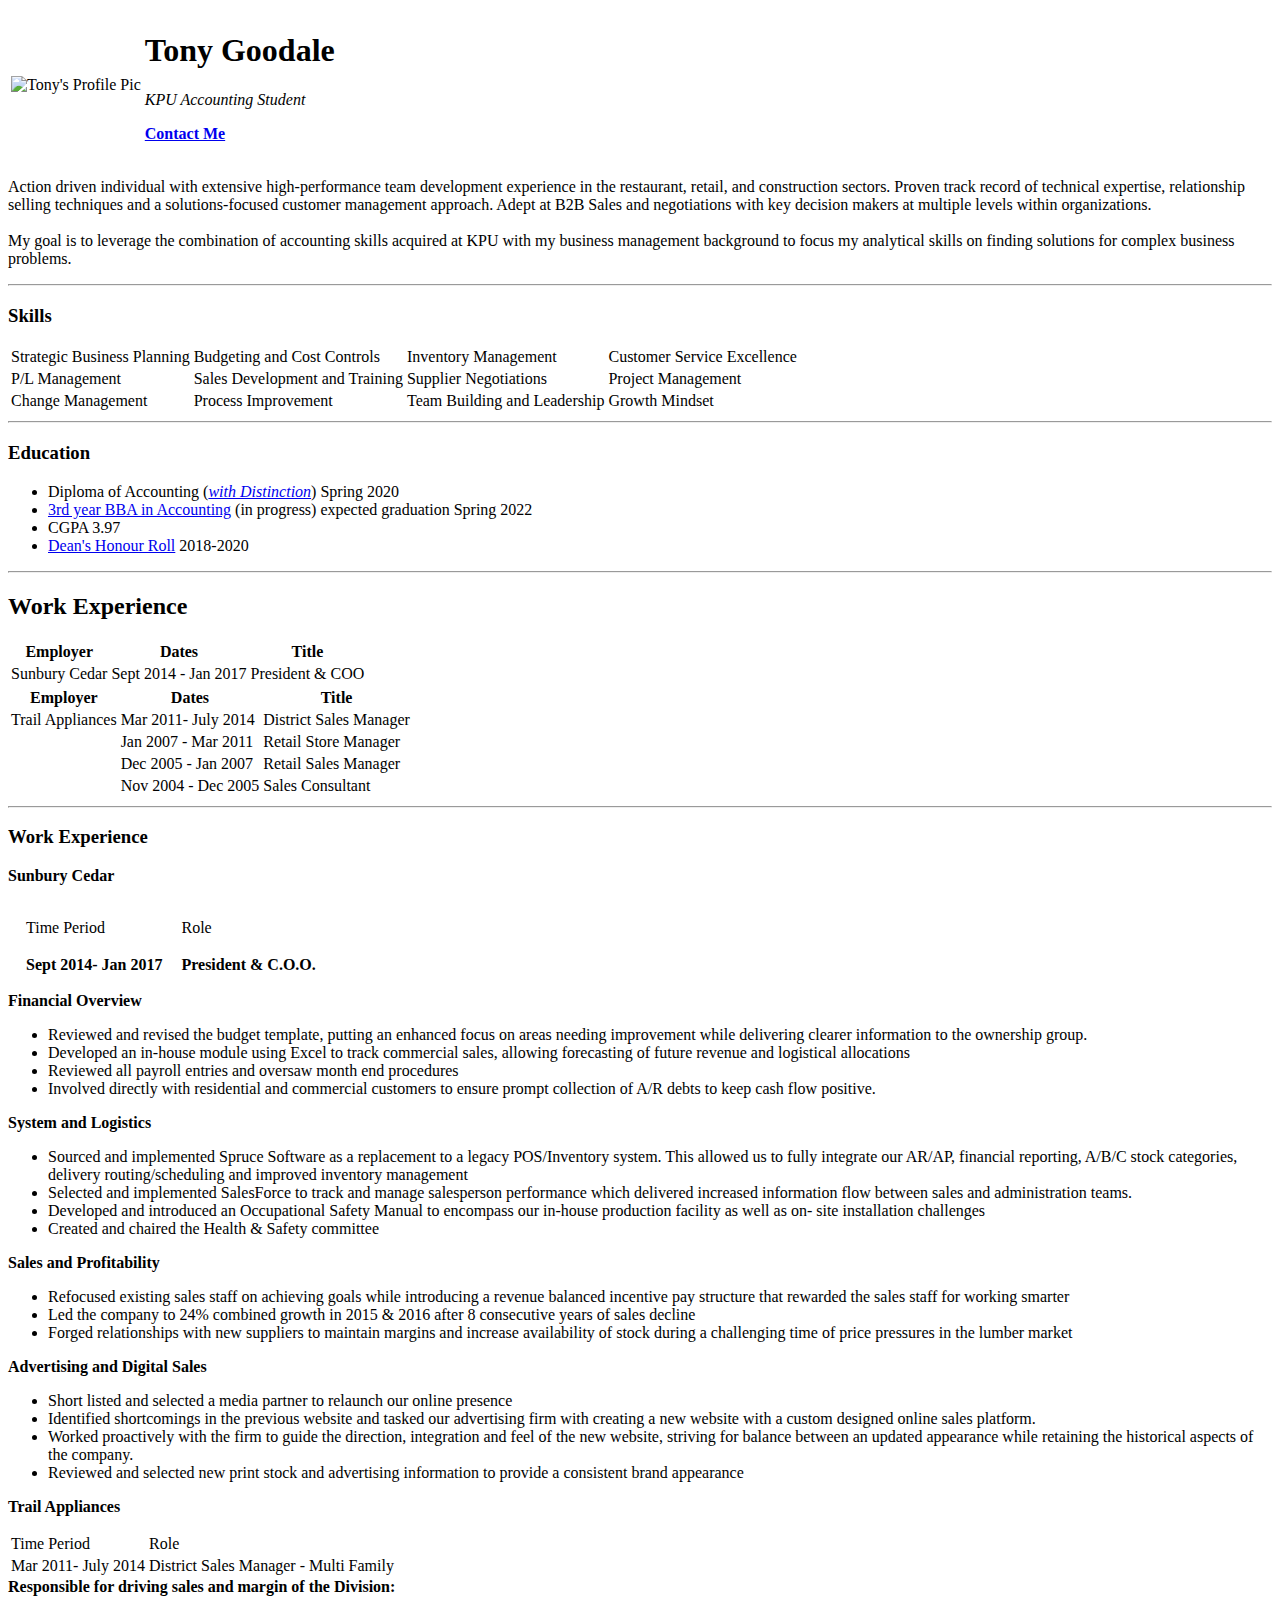
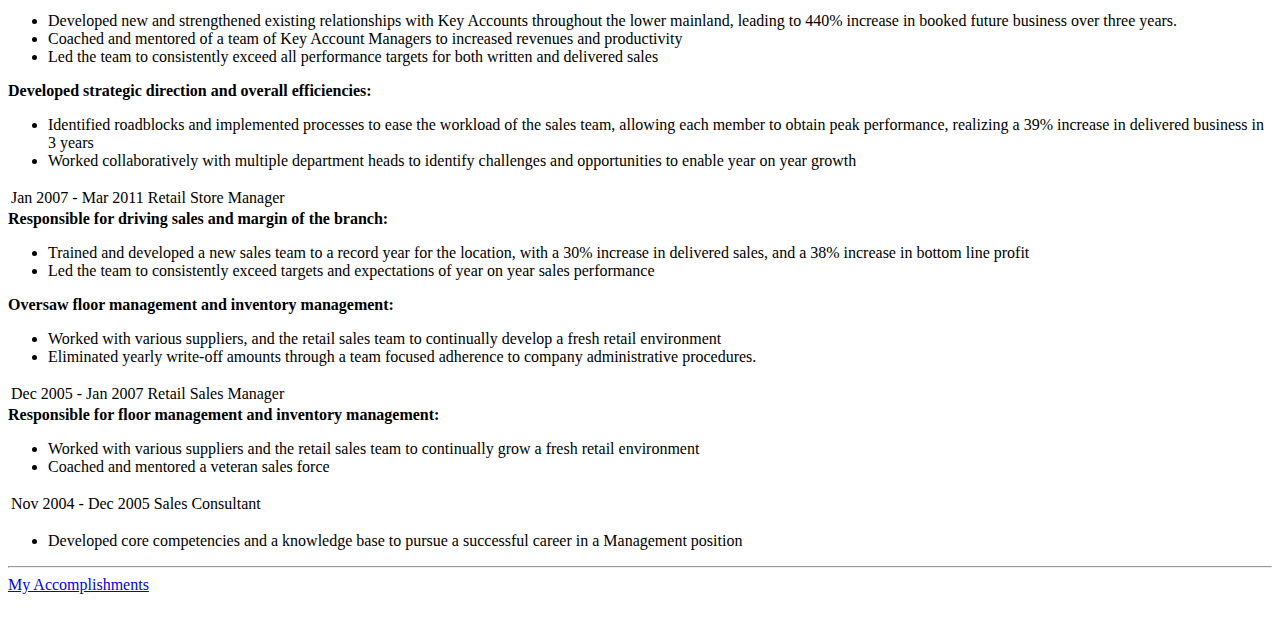
==== index.html @ 354fb856 "UL changes" ====
<!DOCTYPE html>
<html lang="en" dir="ltr">

<head>
  <meta charset="utf-8">
  <title>Tony's Personal Site</title>
  <link rel="stylesheet" href="css/styles.css">
</head>

<body>
  <table>
    <tr>
      <td><img src="Tony_Pic.png" alt="Tony's Profile Pic" width="200" height="200"></td>
      <td>
        <h1><b>Tony Goodale</b></h1>
        <p><em>KPU Accounting Student</em></p>
        <p><strong><a href="contact_info.html">Contact Me</a></strong></p>
        <p>
      </td>
    </tr>
  </table>
  <p>Action driven individual with extensive high-performance team development experience in the restaurant, retail, and construction sectors. Proven track record of technical expertise, relationship selling techniques and a solutions-focused
    customer
    management approach. Adept at B2B Sales and negotiations with key decision makers at multiple levels within organizations.
    <br>
    <br>
    My goal is to leverage the combination of accounting skills acquired at KPU with my business management background to focus my analytical skills on finding solutions for complex business problems.
  </p>
  <hr>
  <h3>Skills</h3>
  <table>
    <tr>
      <td>Strategic Business Planning</td>
      <td>Budgeting and Cost Controls</td>
      <td>Inventory Management</td>
      <td>Customer Service Excellence</td>
    </tr>
    <tr>
      <td>P/L Management </td>
      <td>Sales Development and Training</td>
      <td>Supplier Negotiations </td>
      <td>Project Management</td>
    </tr>
    <tr>
      <td>Change Management</td>
      <td>Process Improvement</td>
      <td>Team Building and Leadership</td>
      <td>Growth Mindset</td>
    </tr>
  </table>
  <hr>
  <h3>Education</h3>
  <ul>
    <li>Diploma of Accounting (<a href="https://www.kpu.ca/sites/default/files/Policies/AR7%20Graduation%20With%20Distinction%20Policy.pdf" target="_blank"><em>with Distinction</em></a>) Spring 2020 </li>
    <li><a href="https://kpu.ca/calendar/2018-19/business/accounting/accounting-bba.html" target="_blank">3rd year BBA in Accounting</a> (in progress) expected graduation Spring 2022</li>
    <li>CGPA 3.97</li>
    <li><a href="https://www.kpu.ca/sites/default/files/Policies/AR5%20Dean%27s%20Honour%20Roll%20Policy.pdf" target="_blank">Dean's Honour Roll</a> 2018-2020</li>
  </ul>
  <hr>
  <h2>Work Experience</h2>
  <table>
    <thead>
      <th>Employer</th>
      <th>Dates</th>
      <th>Title</th>
    </thead>
    <tr>
      <td>Sunbury Cedar</td>
      <td>Sept 2014 - Jan 2017 </td>
      <td>President & COO</td>
    </tr>
  </table>
  <table>
    <thead>
      <tr>
        <th>Employer</th>
        <th>Dates</th>
        <th>Title</th>
      </tr>
    </thead>
    <tbody>
      <tr>
        <td>Trail Appliances</td>
        <td>Mar 2011- July 2014</td>
        <td>District Sales Manager</td>
      </tr>
      <tr>
        <td></td>
        <td>Jan 2007 - Mar 2011</td>
        <td>Retail Store Manager</td>
      </tr>
      <tr>
        <td></td>
        <td>Dec 2005 - Jan 2007</td>
        <td>Retail Sales Manager</td>
      </tr>
      <td></td>
      <td>Nov 2004 - Dec 2005</td>
      <td>Sales Consultant</td>
      </tr>
    </tbody>
  </table>
  <hr>
  <h3>Work Experience</h3>
  <p><strong>Sunbury Cedar</strong></p>
  <table cellspacing=17>
    <tr>
      <td>Time Period</td>
      <td>Role</td>
    </tr>
    <tr>
      <td><strong>Sept 2014- Jan 2017</strong></td>
      <td><strong>President & C.O.O.</strong></td>
    </tr>
  </table>

  <strong>Financial Overview</strong>
  <ul>
    <li>Reviewed and revised the budget template, putting an enhanced focus on areas needing improvement while delivering clearer information to the ownership group.</li>
    <li>Developed an in-house module using Excel to track commercial sales, allowing forecasting of future revenue and logistical allocations</li>
    <li>Reviewed all payroll entries and oversaw month end procedures</li>
    <li>Involved directly with residential and commercial customers to ensure prompt collection of A/R debts to keep cash flow positive.</li>
  </ul>
  <strong>System and Logistics</strong>
  <ul>
    <li>Sourced and implemented Spruce Software as a replacement to a legacy POS/Inventory system. This allowed us to fully integrate our AR/AP, financial reporting, A/B/C stock categories, delivery routing/scheduling and improved inventory
      management</li>
    <li>Selected and implemented SalesForce to track and manage salesperson performance which delivered increased information flow between sales and administration teams.</li>
    <li>Developed and introduced an Occupational Safety Manual to encompass our in-house production facility as well as on- site installation challenges</li>
    <li>Created and chaired the Health & Safety committee</li>
  </ul>
  <strong>Sales and Profitability</strong>
  <ul>
    <li>Refocused existing sales staff on achieving goals while introducing a revenue balanced incentive pay structure that rewarded the sales staff for working smarter</li>
    <li>Led the company to 24% combined growth in 2015 & 2016 after 8 consecutive years of sales decline </li>
    <li>Forged relationships with new suppliers to maintain margins and increase availability of stock during a challenging time of price pressures in the lumber market</li>
  </ul>
  <strong>Advertising and Digital Sales</strong></li>
  <ul>
    <li>Short listed and selected a media partner to relaunch our online presence</li>
    <li>Identified shortcomings in the previous website and tasked our advertising firm with creating a new website with a custom designed online sales platform.</li>
    <li>Worked proactively with the firm to guide the direction, integration and feel of the new website, striving for balance between an updated appearance while retaining the historical aspects of the company.</li>
    <li>Reviewed and selected new print stock and advertising information to provide a consistent brand appearance</li>
  </ul>
  </ul>
  <p><strong>Trail Appliances</strong></p>
  <table>
    <tr>
      <td>Time Period</td>
      <td>Role</td>
    </tr>
    <tbody>
      <tr>
        <td>Mar 2011- July 2014</td>
        <td>District Sales Manager - Multi Family</td>
      </tr>
    </tbody>
  </table>
  <strong> Responsible for driving sales and margin of the Division:</strong>
  <ul>
    <li>Developed new and strengthened existing relationships with Key Accounts throughout the lower mainland, leading to 440% increase in booked future business over three years.</li>
    <li>Coached and mentored of a team of Key Account Managers to increased revenues and productivity</li>
    <li>Led the team to consistently exceed all performance targets for both written and delivered sales</li>
  </ul>
  <strong> Developed strategic direction and overall efficiencies:</strong>
  <ul>
    <li>Identified roadblocks and implemented processes to ease the workload of the sales team, allowing each member to obtain peak performance, realizing a 39% increase in delivered business in 3 years</li>
    <li>Worked collaboratively with multiple department heads to identify challenges and opportunities to enable year on year growth</li>
  </ul>
  <table>
    <tr>
      <td>Jan 2007 - Mar 2011</td>
      <td>Retail Store Manager</td>
    </tr>
  </table>
  <strong> Responsible for driving sales and margin of the branch:</strong>
  <ul>
    <li>Trained and developed a new sales team to a record year for the location, with a 30% increase in delivered sales, and a 38% increase in bottom line profit</li>
    <li>Led the team to consistently exceed targets and expectations of year on year sales performance</li>
  </ul>
  </ul>
  <strong>Oversaw floor management and inventory management:</strong>
  <ul>
    <li>Worked with various suppliers, and the retail sales team to continually develop a fresh retail environment</li>
    <li>Eliminated yearly write-off amounts through a team focused adherence to company administrative procedures.</li>
  </ul>
  <table>
    <tr>
      <td>Dec 2005 - Jan 2007</td>
      <td>Retail Sales Manager</td>
    </tr>
  </table>
  <strong>Responsible for floor management and inventory management:</strong>
  <ul>
    <li>Worked with various suppliers and the retail sales team to continually grow a fresh retail environment</li>
    <li>Coached and mentored a veteran sales force</li>
  </ul>
  </ul>
  <table>
    <tr>
      <td>Nov 2004 - Dec 2005</td>
      <td>Sales Consultant </td>
    </tr>
  </table>
  <ul>
    <li>Developed core competencies and a knowledge base to pursue a successful career in a Management position</li>
  </ul>
  <hr>
  <a href="accomplishments.html">My Accomplishments</a>
  <br><br><br>
</body>

</html>
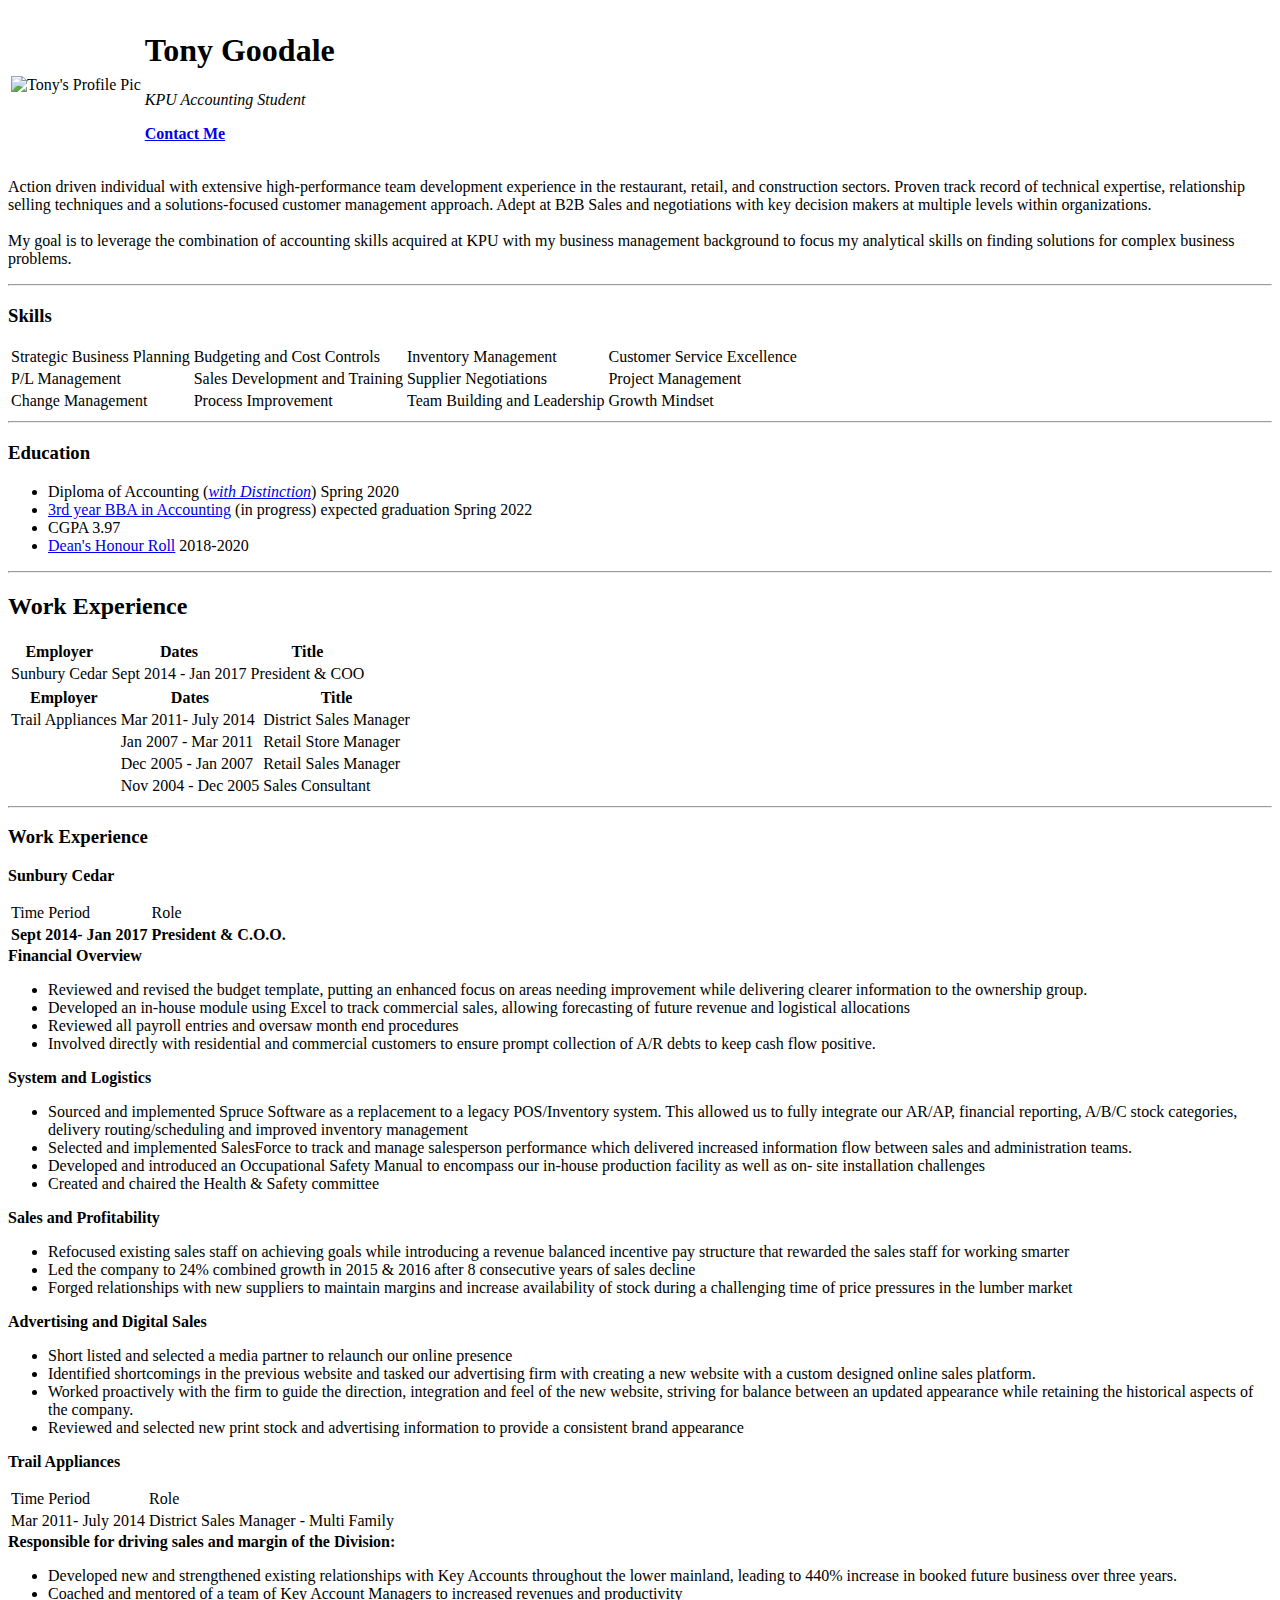
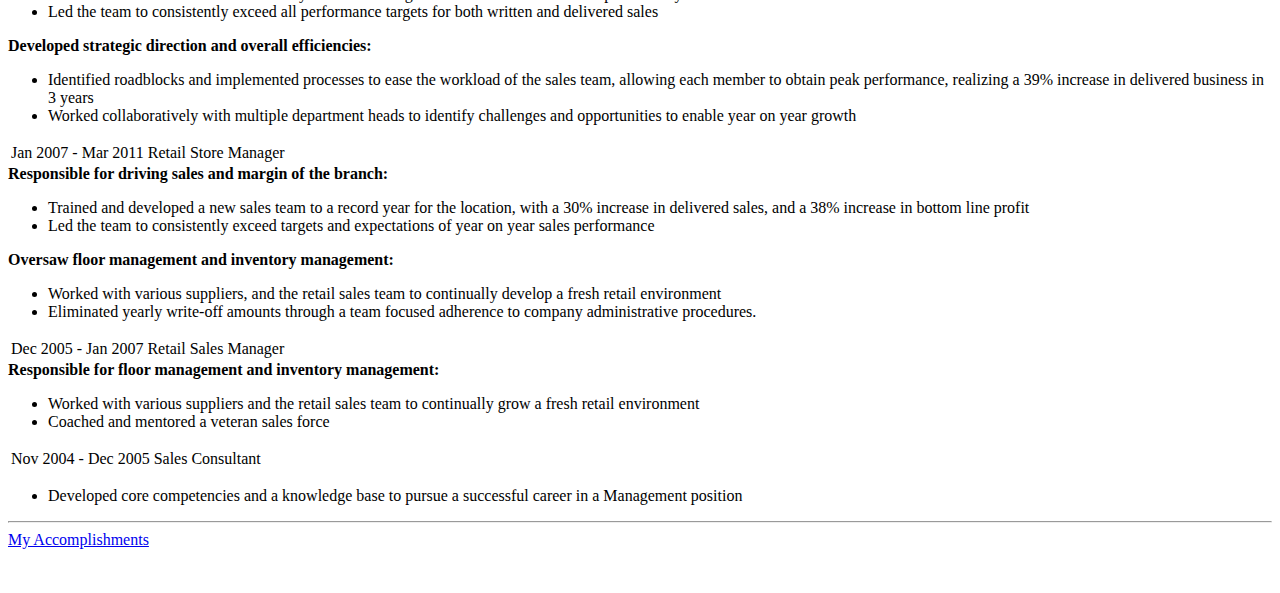
==== commit f83f633f: "html cleanup" ====
--- a/index.html
+++ b/index.html
@@ -59,11 +59,9 @@
   <hr>
   <h2>Work Experience</h2>
   <table>
-    <thead>
-      <th>Employer</th>
-      <th>Dates</th>
-      <th>Title</th>
-    </thead>
+    <th>Employer</th>
+    <th>Dates</th>
+    <th>Title</th>
     <tr>
       <td>Sunbury Cedar</td>
       <td>Sept 2014 - Jan 2017 </td>
@@ -94,16 +92,17 @@
         <td>Dec 2005 - Jan 2007</td>
         <td>Retail Sales Manager</td>
       </tr>
-      <td></td>
-      <td>Nov 2004 - Dec 2005</td>
-      <td>Sales Consultant</td>
+      <tr>
+        <td></td>
+        <td>Nov 2004 - Dec 2005</td>
+        <td>Sales Consultant</td>
       </tr>
     </tbody>
   </table>
   <hr>
   <h3>Work Experience</h3>
   <p><strong>Sunbury Cedar</strong></p>
-  <table cellspacing=17>
+  <table>
     <tr>
       <td>Time Period</td>
       <td>Role</td>
@@ -135,14 +134,13 @@
     <li>Led the company to 24% combined growth in 2015 & 2016 after 8 consecutive years of sales decline </li>
     <li>Forged relationships with new suppliers to maintain margins and increase availability of stock during a challenging time of price pressures in the lumber market</li>
   </ul>
-  <strong>Advertising and Digital Sales</strong></li>
+  <strong>Advertising and Digital Sales</strong>
   <ul>
     <li>Short listed and selected a media partner to relaunch our online presence</li>
     <li>Identified shortcomings in the previous website and tasked our advertising firm with creating a new website with a custom designed online sales platform.</li>
     <li>Worked proactively with the firm to guide the direction, integration and feel of the new website, striving for balance between an updated appearance while retaining the historical aspects of the company.</li>
     <li>Reviewed and selected new print stock and advertising information to provide a consistent brand appearance</li>
   </ul>
-  </ul>
   <p><strong>Trail Appliances</strong></p>
   <table>
     <tr>
@@ -178,7 +176,6 @@
     <li>Trained and developed a new sales team to a record year for the location, with a 30% increase in delivered sales, and a 38% increase in bottom line profit</li>
     <li>Led the team to consistently exceed targets and expectations of year on year sales performance</li>
   </ul>
-  </ul>
   <strong>Oversaw floor management and inventory management:</strong>
   <ul>
     <li>Worked with various suppliers, and the retail sales team to continually develop a fresh retail environment</li>
@@ -194,7 +191,6 @@
   <ul>
     <li>Worked with various suppliers and the retail sales team to continually grow a fresh retail environment</li>
     <li>Coached and mentored a veteran sales force</li>
-  </ul>
   </ul>
   <table>
     <tr>
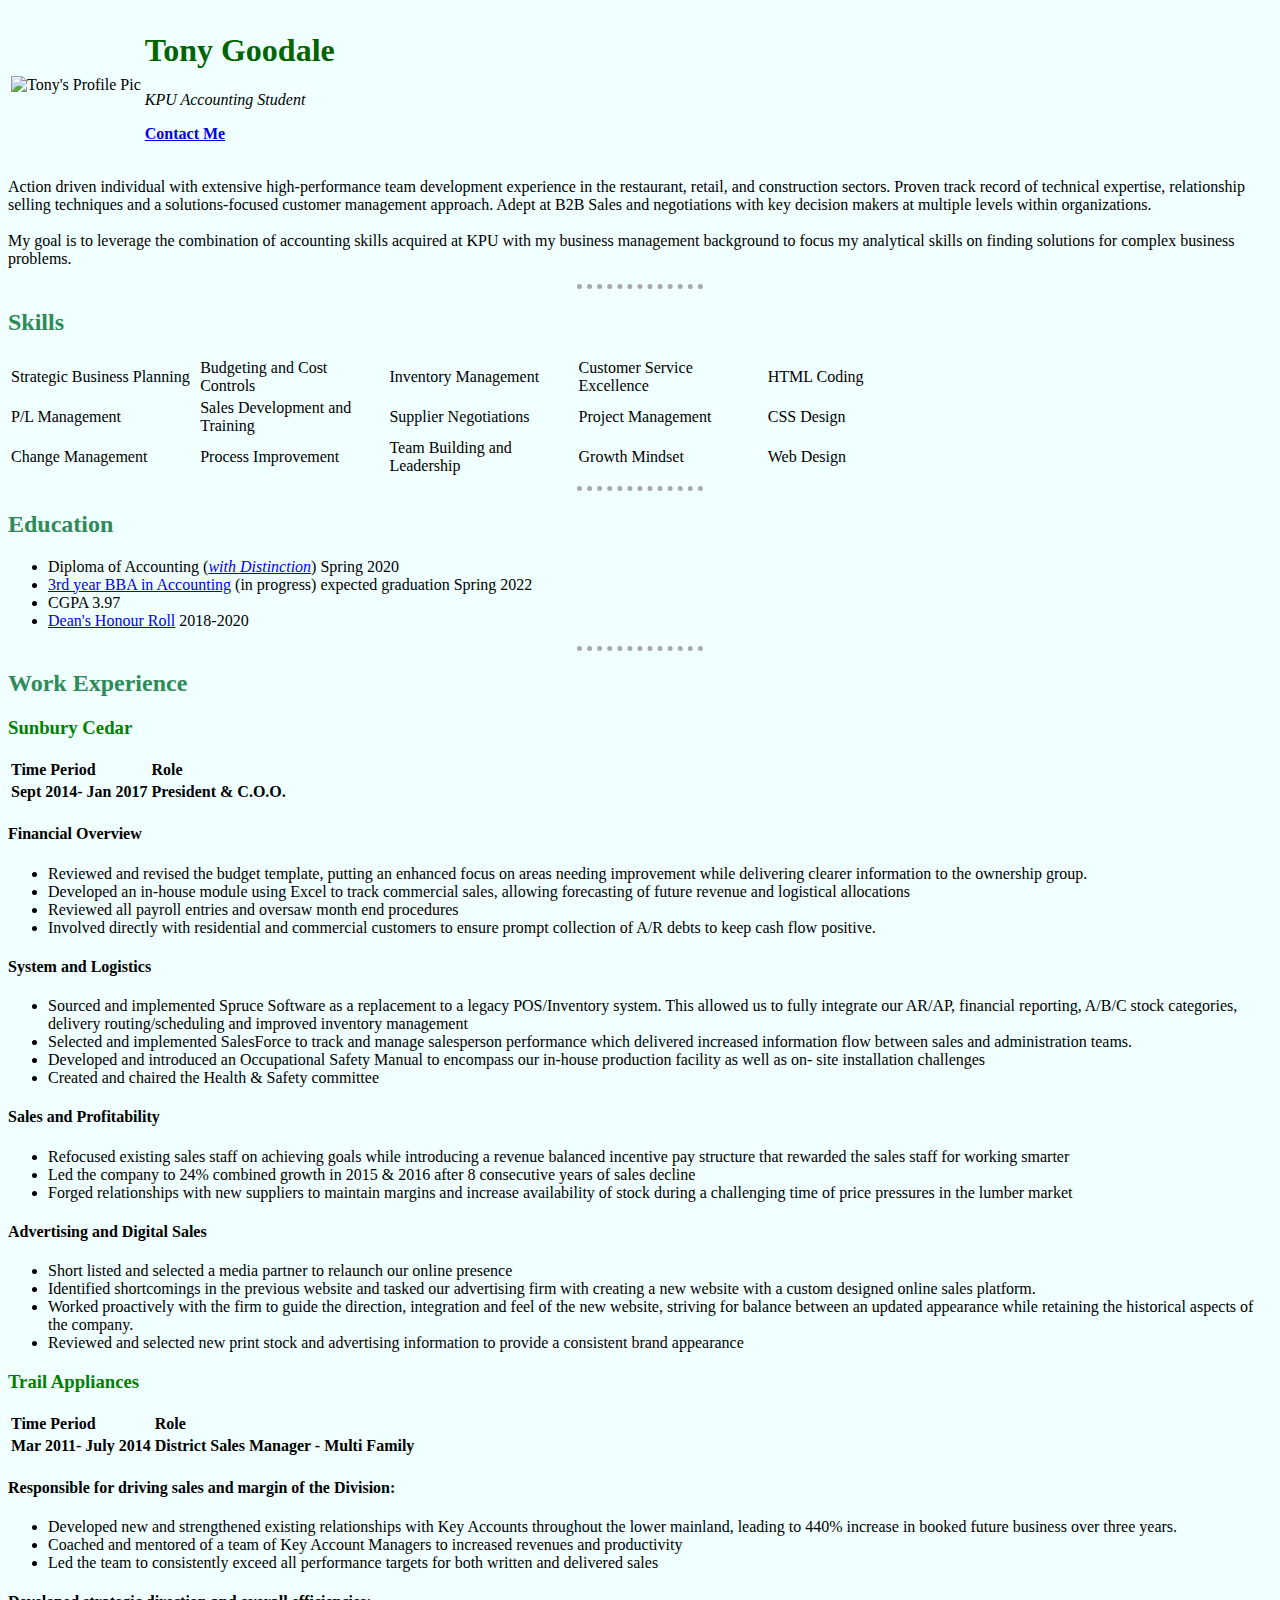
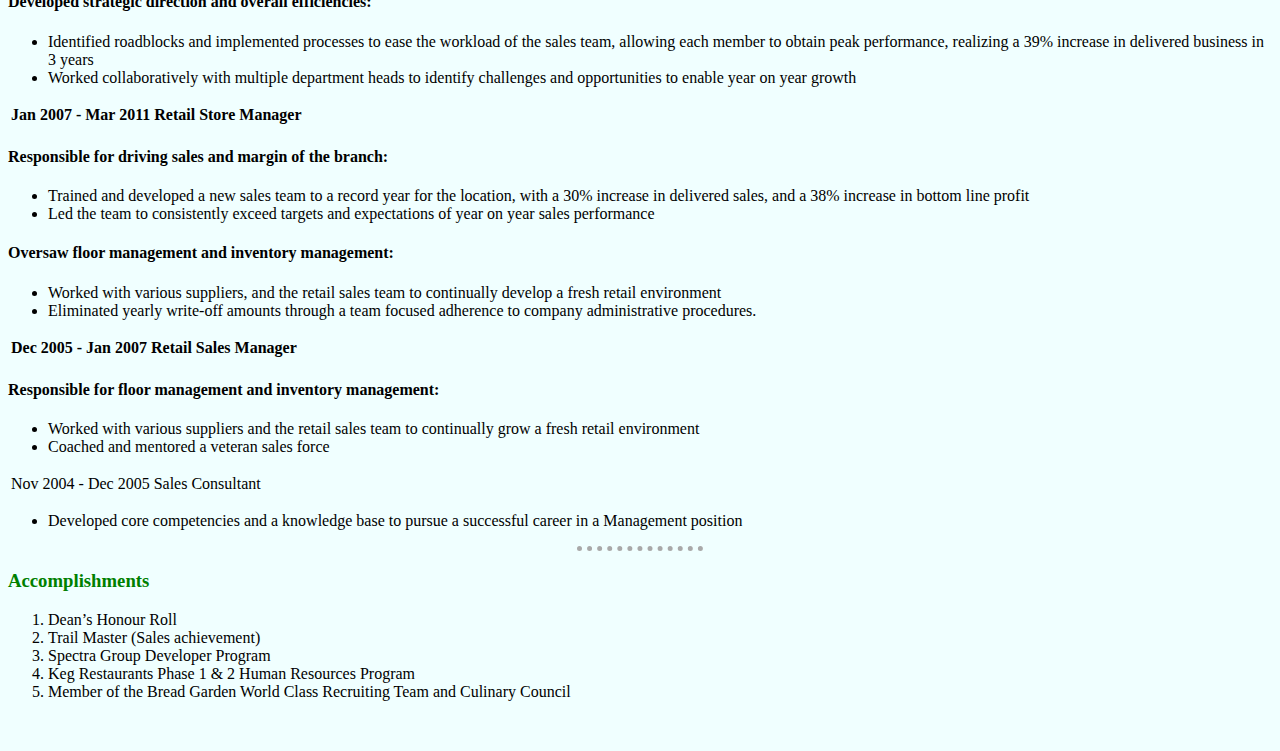
==== commit 32a421cc: "CSS Table #1" ====
--- a/index.html
+++ b/index.html
@@ -27,29 +27,32 @@
     My goal is to leverage the combination of accounting skills acquired at KPU with my business management background to focus my analytical skills on finding solutions for complex business problems.
   </p>
   <hr>
-  <h3>Skills</h3>
-  <table>
+  <h2>Skills</h2>
+  <table class="table1">
     <tr>
       <td>Strategic Business Planning</td>
       <td>Budgeting and Cost Controls</td>
       <td>Inventory Management</td>
       <td>Customer Service Excellence</td>
+      <td>HTML Coding</td>
     </tr>
     <tr>
       <td>P/L Management </td>
       <td>Sales Development and Training</td>
       <td>Supplier Negotiations </td>
       <td>Project Management</td>
+      <td>CSS Design</td>
     </tr>
     <tr>
       <td>Change Management</td>
       <td>Process Improvement</td>
       <td>Team Building and Leadership</td>
       <td>Growth Mindset</td>
+      <td>Web Design</td>
     </tr>
   </table>
   <hr>
-  <h3>Education</h3>
+  <h2>Education</h2>
   <ul>
     <li>Diploma of Accounting (<a href="https://www.kpu.ca/sites/default/files/Policies/AR7%20Graduation%20With%20Distinction%20Policy.pdf" target="_blank"><em>with Distinction</em></a>) Spring 2020 </li>
     <li><a href="https://kpu.ca/calendar/2018-19/business/accounting/accounting-bba.html" target="_blank">3rd year BBA in Accounting</a> (in progress) expected graduation Spring 2022</li>
@@ -58,69 +61,27 @@
   </ul>
   <hr>
   <h2>Work Experience</h2>
-  <table>
-    <th>Employer</th>
-    <th>Dates</th>
-    <th>Title</th>
-    <tr>
-      <td>Sunbury Cedar</td>
-      <td>Sept 2014 - Jan 2017 </td>
-      <td>President & COO</td>
-    </tr>
-  </table>
-  <table>
-    <thead>
-      <tr>
-        <th>Employer</th>
-        <th>Dates</th>
-        <th>Title</th>
-      </tr>
-    </thead>
-    <tbody>
-      <tr>
-        <td>Trail Appliances</td>
-        <td>Mar 2011- July 2014</td>
-        <td>District Sales Manager</td>
-      </tr>
-      <tr>
-        <td></td>
-        <td>Jan 2007 - Mar 2011</td>
-        <td>Retail Store Manager</td>
-      </tr>
-      <tr>
-        <td></td>
-        <td>Dec 2005 - Jan 2007</td>
-        <td>Retail Sales Manager</td>
-      </tr>
-      <tr>
-        <td></td>
-        <td>Nov 2004 - Dec 2005</td>
-        <td>Sales Consultant</td>
-      </tr>
-    </tbody>
-  </table>
-  <hr>
-  <h3>Work Experience</h3>
-  <p><strong>Sunbury Cedar</strong></p>
+  <p>
+  <h3>Sunbury Cedar</h3>
+  </p>
   <table>
     <tr>
-      <td>Time Period</td>
-      <td>Role</td>
+      <td><strong>Time Period</td>
+      <td><strong>Role</td>
     </tr>
     <tr>
       <td><strong>Sept 2014- Jan 2017</strong></td>
       <td><strong>President & C.O.O.</strong></td>
     </tr>
   </table>
-
-  <strong>Financial Overview</strong>
+  <h4>Financial Overview</h4>
   <ul>
     <li>Reviewed and revised the budget template, putting an enhanced focus on areas needing improvement while delivering clearer information to the ownership group.</li>
     <li>Developed an in-house module using Excel to track commercial sales, allowing forecasting of future revenue and logistical allocations</li>
     <li>Reviewed all payroll entries and oversaw month end procedures</li>
     <li>Involved directly with residential and commercial customers to ensure prompt collection of A/R debts to keep cash flow positive.</li>
   </ul>
-  <strong>System and Logistics</strong>
+  <h4>System and Logistics</h4>
   <ul>
     <li>Sourced and implemented Spruce Software as a replacement to a legacy POS/Inventory system. This allowed us to fully integrate our AR/AP, financial reporting, A/B/C stock categories, delivery routing/scheduling and improved inventory
       management</li>
@@ -128,66 +89,68 @@
     <li>Developed and introduced an Occupational Safety Manual to encompass our in-house production facility as well as on- site installation challenges</li>
     <li>Created and chaired the Health & Safety committee</li>
   </ul>
-  <strong>Sales and Profitability</strong>
+  <h4>Sales and Profitability</h4>
   <ul>
     <li>Refocused existing sales staff on achieving goals while introducing a revenue balanced incentive pay structure that rewarded the sales staff for working smarter</li>
     <li>Led the company to 24% combined growth in 2015 & 2016 after 8 consecutive years of sales decline </li>
     <li>Forged relationships with new suppliers to maintain margins and increase availability of stock during a challenging time of price pressures in the lumber market</li>
   </ul>
-  <strong>Advertising and Digital Sales</strong>
+  <h4>Advertising and Digital Sales</h4>
   <ul>
     <li>Short listed and selected a media partner to relaunch our online presence</li>
     <li>Identified shortcomings in the previous website and tasked our advertising firm with creating a new website with a custom designed online sales platform.</li>
     <li>Worked proactively with the firm to guide the direction, integration and feel of the new website, striving for balance between an updated appearance while retaining the historical aspects of the company.</li>
     <li>Reviewed and selected new print stock and advertising information to provide a consistent brand appearance</li>
   </ul>
-  <p><strong>Trail Appliances</strong></p>
+  <p>
+  <h3>Trail Appliances</h3>
+  </p>
   <table>
     <tr>
-      <td>Time Period</td>
-      <td>Role</td>
+      <td><strong>Time Period</strong></td>
+      <td><strong>Role</strong></td>
     </tr>
-    <tbody>
-      <tr>
-        <td>Mar 2011- July 2014</td>
-        <td>District Sales Manager - Multi Family</td>
-      </tr>
+    <tr>
+      <td><strong>Mar 2011- July 2014</strong></td>
+      <td><strong>District Sales Manager - Multi Family</strong></td>
+    </tr>
     </tbody>
   </table>
-  <strong> Responsible for driving sales and margin of the Division:</strong>
+  <h4> Responsible for driving sales and margin of the Division:</h4>
   <ul>
     <li>Developed new and strengthened existing relationships with Key Accounts throughout the lower mainland, leading to 440% increase in booked future business over three years.</li>
     <li>Coached and mentored of a team of Key Account Managers to increased revenues and productivity</li>
     <li>Led the team to consistently exceed all performance targets for both written and delivered sales</li>
   </ul>
-  <strong> Developed strategic direction and overall efficiencies:</strong>
+  <h4> Developed strategic direction and overall efficiencies:</h4>
   <ul>
     <li>Identified roadblocks and implemented processes to ease the workload of the sales team, allowing each member to obtain peak performance, realizing a 39% increase in delivered business in 3 years</li>
     <li>Worked collaboratively with multiple department heads to identify challenges and opportunities to enable year on year growth</li>
   </ul>
   <table>
     <tr>
-      <td>Jan 2007 - Mar 2011</td>
-      <td>Retail Store Manager</td>
+      <td><strong>Jan 2007 - Mar 2011</stong>
+      </td>
+      <td><strong>Retail Store Manager</strong></td>
     </tr>
   </table>
-  <strong> Responsible for driving sales and margin of the branch:</strong>
+  <h4> Responsible for driving sales and margin of the branch:</h4>
   <ul>
     <li>Trained and developed a new sales team to a record year for the location, with a 30% increase in delivered sales, and a 38% increase in bottom line profit</li>
     <li>Led the team to consistently exceed targets and expectations of year on year sales performance</li>
   </ul>
-  <strong>Oversaw floor management and inventory management:</strong>
+  <h4>Oversaw floor management and inventory management:</h4>
   <ul>
     <li>Worked with various suppliers, and the retail sales team to continually develop a fresh retail environment</li>
     <li>Eliminated yearly write-off amounts through a team focused adherence to company administrative procedures.</li>
   </ul>
   <table>
     <tr>
-      <td>Dec 2005 - Jan 2007</td>
-      <td>Retail Sales Manager</td>
+      <td><strong>Dec 2005 - Jan 2007</strong></td>
+      <td><strong>Retail Sales Manager</strong></td>
     </tr>
   </table>
-  <strong>Responsible for floor management and inventory management:</strong>
+  <h4>Responsible for floor management and inventory management:</h4>
   <ul>
     <li>Worked with various suppliers and the retail sales team to continually grow a fresh retail environment</li>
     <li>Coached and mentored a veteran sales force</li>
@@ -202,8 +165,16 @@
     <li>Developed core competencies and a knowledge base to pursue a successful career in a Management position</li>
   </ul>
   <hr>
-  <a href="accomplishments.html">My Accomplishments</a>
-  <br><br><br>
+  <p>
+  <h3>Accomplishments</h3>
+  <ol>
+    <li>Dean’s Honour Roll</li>
+    <li>Trail Master (Sales achievement)</li>
+    <li>Spectra Group Developer Program</li>
+    <li>Keg Restaurants Phase 1 & 2 Human Resources Program</li>
+    <li>Member of the Bread Garden World Class Recruiting Team and Culinary Council</li>
+  </ol>
+  <br></p>
 </body>
 
 </html>
--- a/css/styles.css
+++ b/css/styles.css
@@ -0,0 +1,27 @@
+body {
+  background-color:azure;
+
+}
+
+hr {
+  border-style: none;
+  border-top-style: dotted;
+  border-color: darkgray;
+  border-width: 5px;
+  width: 10%;
+}
+.table1 {
+  width: 75%;
+  align-items: center;
+  table-layout: fixed;
+
+}
+h1 {
+  color: darkgreen ;
+}
+h2 {
+  color: seagreen ;
+}
+h3 {
+  color: green ;
+}
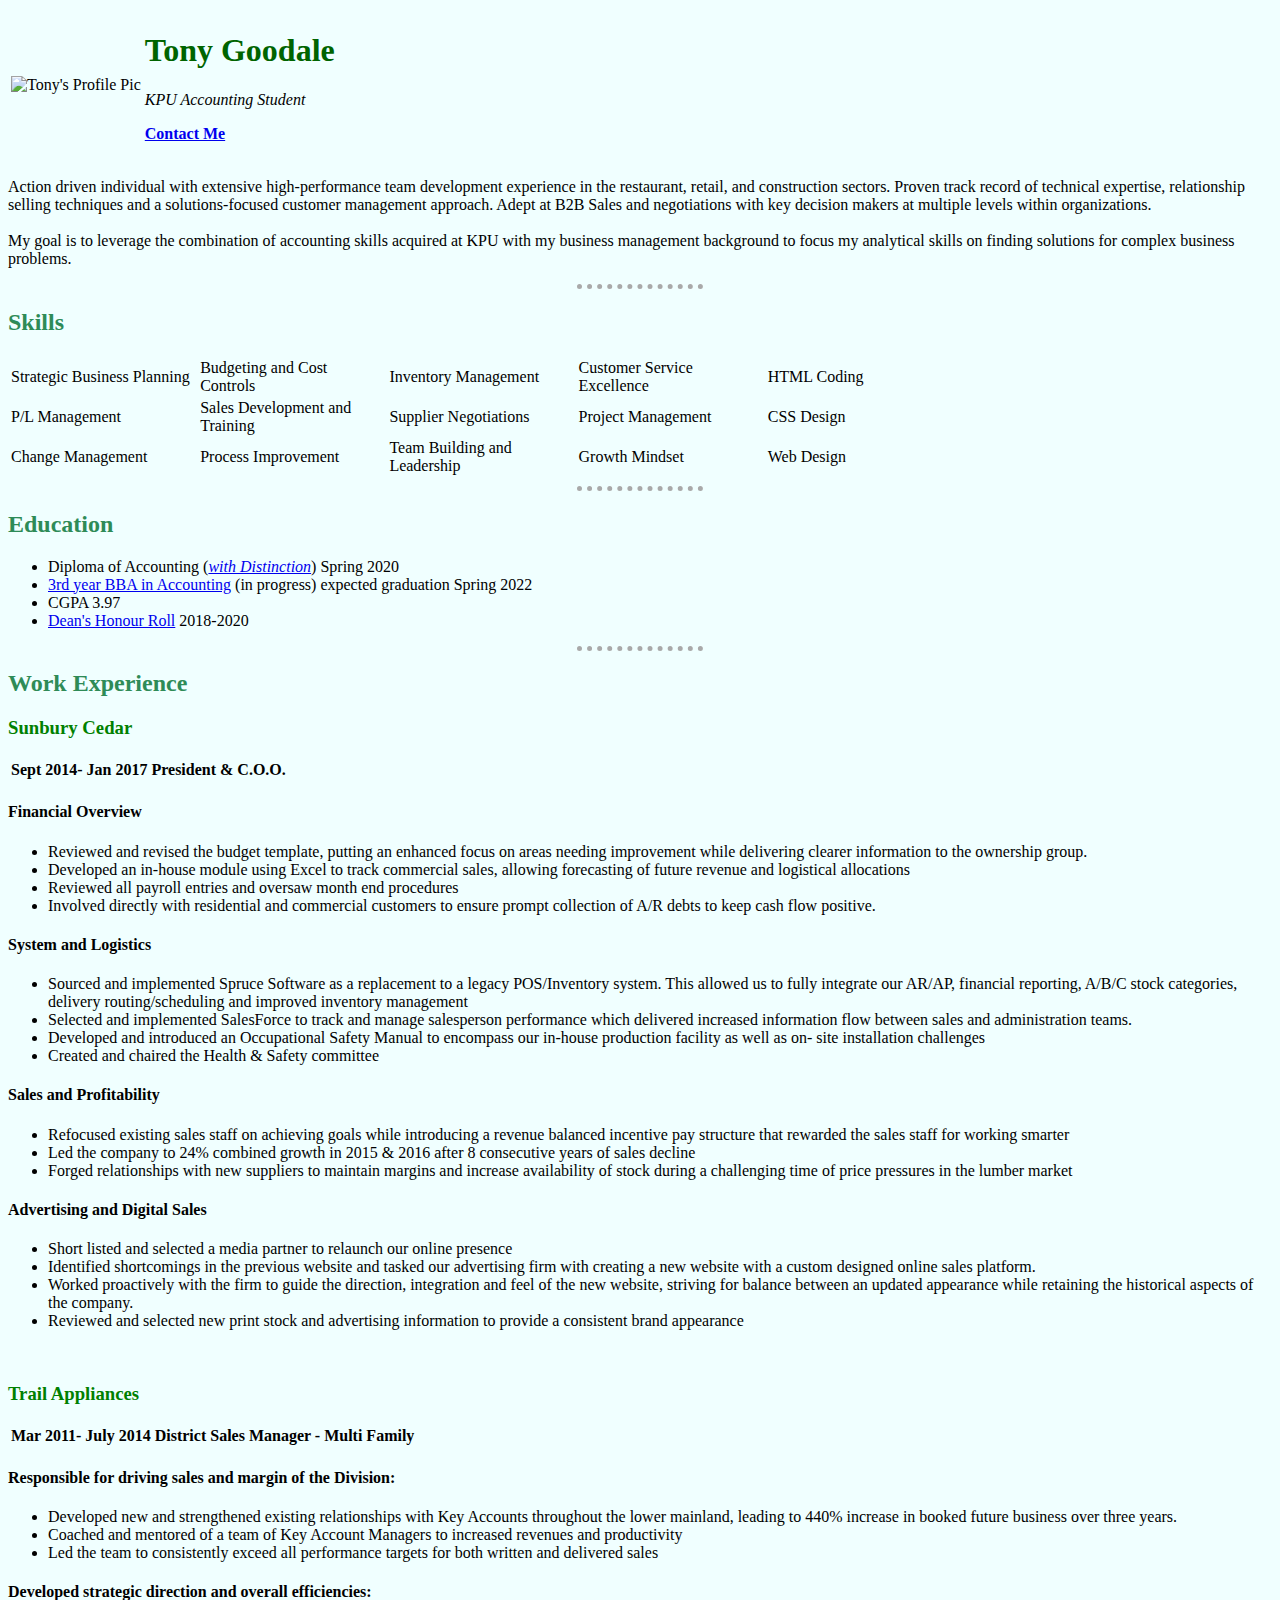
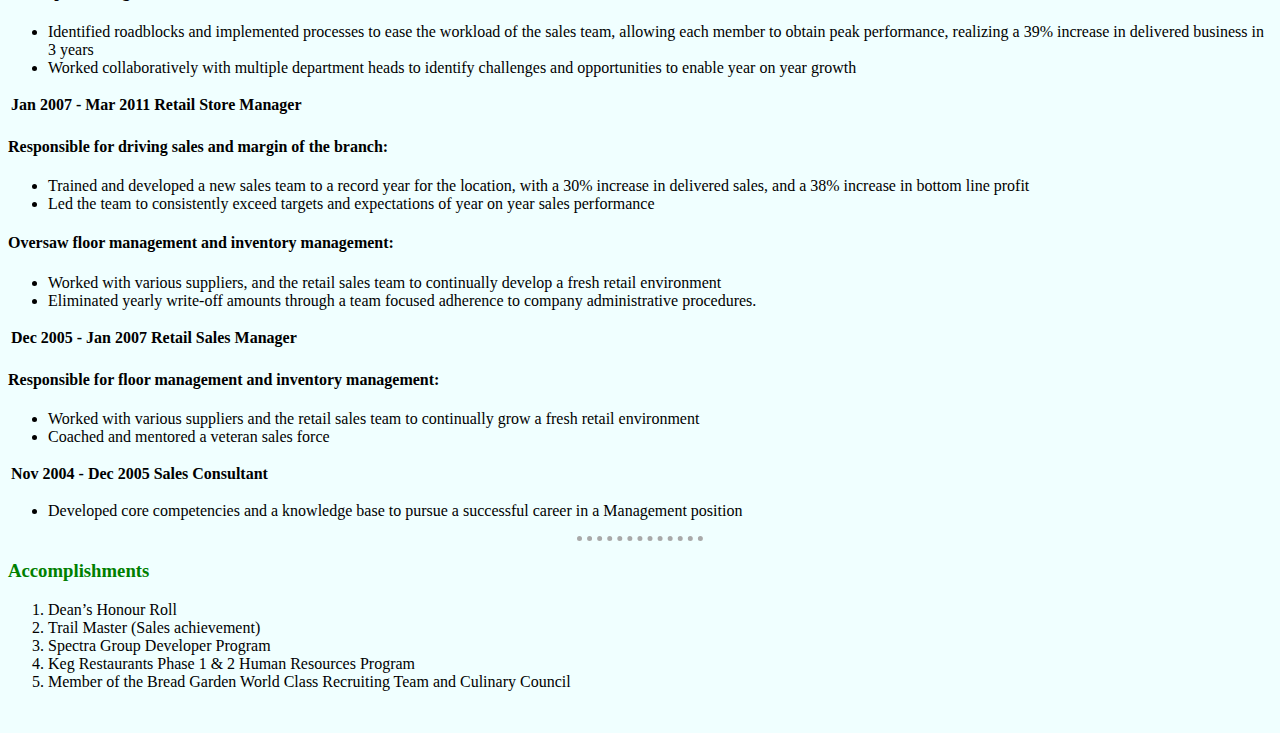
==== commit 2b3ab5e5: "Update index.html" ====
--- a/index.html
+++ b/index.html
@@ -19,6 +19,7 @@
       </td>
     </tr>
   </table>
+  <!--This section needs additional info and a rewrite-->
   <p>Action driven individual with extensive high-performance team development experience in the restaurant, retail, and construction sectors. Proven track record of technical expertise, relationship selling techniques and a solutions-focused
     customer
     management approach. Adept at B2B Sales and negotiations with key decision makers at multiple levels within organizations.
@@ -61,14 +62,8 @@
   </ul>
   <hr>
   <h2>Work Experience</h2>
-  <p>
   <h3>Sunbury Cedar</h3>
-  </p>
-  <table>
-    <tr>
-      <td><strong>Time Period</td>
-      <td><strong>Role</td>
-    </tr>
+  <table class="table2">
     <tr>
       <td><strong>Sept 2014- Jan 2017</strong></td>
       <td><strong>President & C.O.O.</strong></td>
@@ -102,15 +97,10 @@
     <li>Worked proactively with the firm to guide the direction, integration and feel of the new website, striving for balance between an updated appearance while retaining the historical aspects of the company.</li>
     <li>Reviewed and selected new print stock and advertising information to provide a consistent brand appearance</li>
   </ul>
-  <p>
+  <br>
   <h3>Trail Appliances</h3>
-  </p>
-  <table>
-    <tr>
-      <td><strong>Time Period</strong></td>
-      <td><strong>Role</strong></td>
-    </tr>
-    <tr>
+  <table class="table3">
+      <tr>
       <td><strong>Mar 2011- July 2014</strong></td>
       <td><strong>District Sales Manager - Multi Family</strong></td>
     </tr>
@@ -127,10 +117,9 @@
     <li>Identified roadblocks and implemented processes to ease the workload of the sales team, allowing each member to obtain peak performance, realizing a 39% increase in delivered business in 3 years</li>
     <li>Worked collaboratively with multiple department heads to identify challenges and opportunities to enable year on year growth</li>
   </ul>
-  <table>
+  <table class="table2">
     <tr>
-      <td><strong>Jan 2007 - Mar 2011</stong>
-      </td>
+      <td><strong>Jan 2007 - Mar 2011</strong></td>
       <td><strong>Retail Store Manager</strong></td>
     </tr>
   </table>
@@ -144,7 +133,7 @@
     <li>Worked with various suppliers, and the retail sales team to continually develop a fresh retail environment</li>
     <li>Eliminated yearly write-off amounts through a team focused adherence to company administrative procedures.</li>
   </ul>
-  <table>
+  <table class="table2">
     <tr>
       <td><strong>Dec 2005 - Jan 2007</strong></td>
       <td><strong>Retail Sales Manager</strong></td>
@@ -155,10 +144,10 @@
     <li>Worked with various suppliers and the retail sales team to continually grow a fresh retail environment</li>
     <li>Coached and mentored a veteran sales force</li>
   </ul>
-  <table>
+  <table class="table2">
     <tr>
-      <td>Nov 2004 - Dec 2005</td>
-      <td>Sales Consultant </td>
+      <td><strong>Nov 2004 - Dec 2005</strong></td>
+      <td><strong>Sales Consultant</strong></td>
     </tr>
   </table>
   <ul>
@@ -174,7 +163,7 @@
     <li>Keg Restaurants Phase 1 & 2 Human Resources Program</li>
     <li>Member of the Bread Garden World Class Recruiting Team and Culinary Council</li>
   </ol>
-  <br></p>
+  <br>
 </body>
 
 </html>
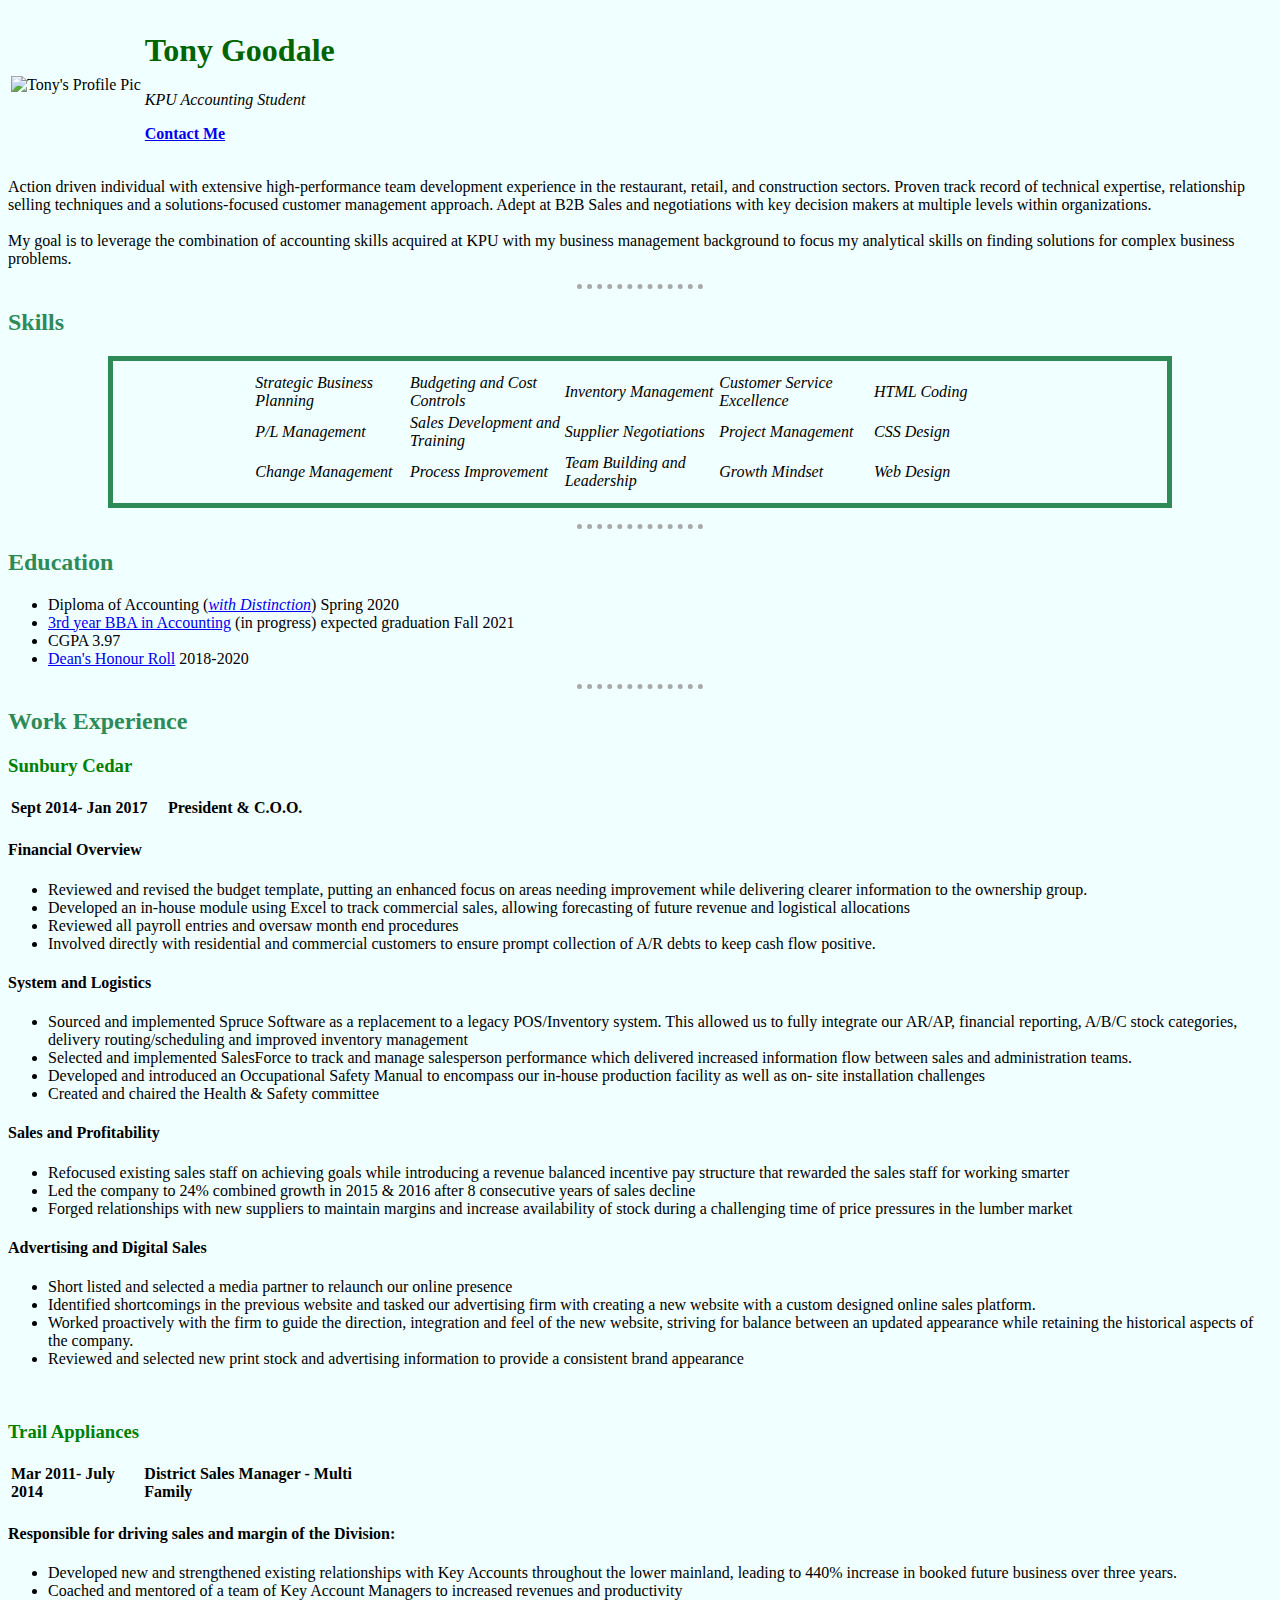
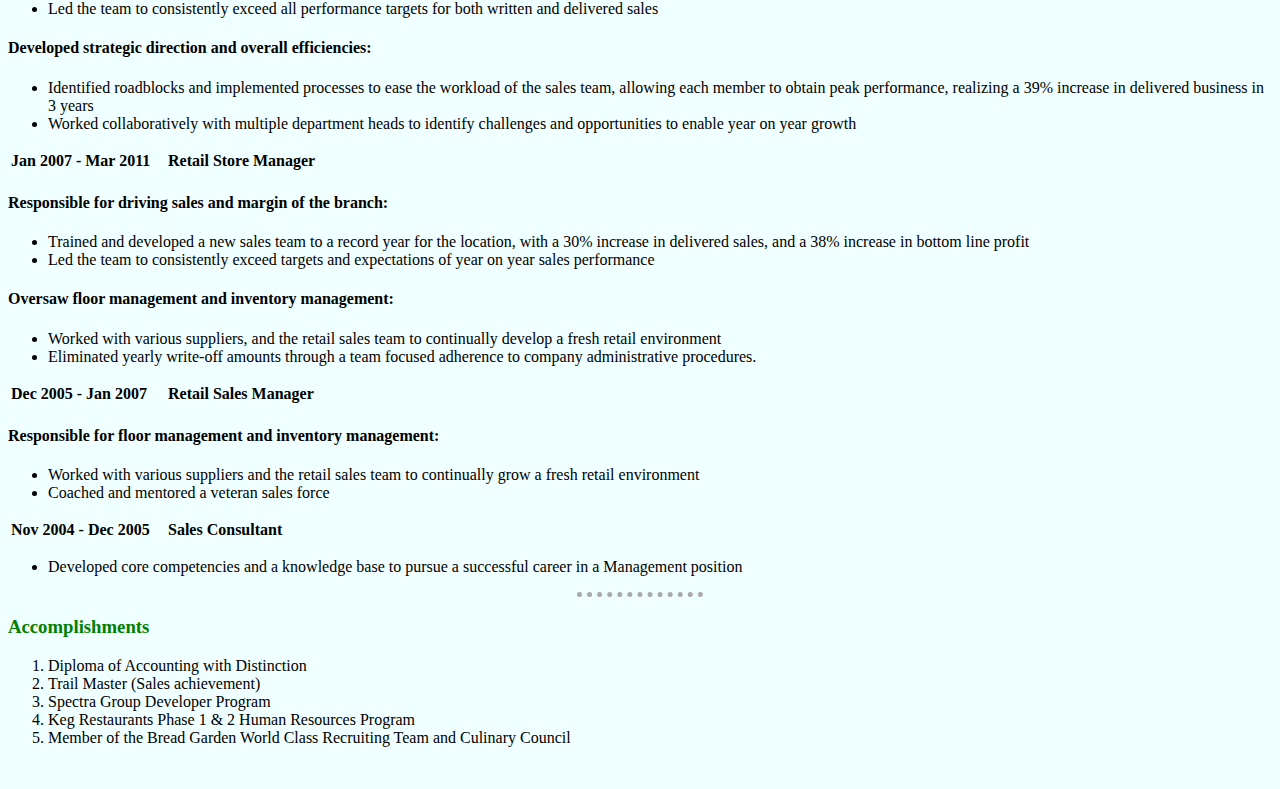
==== commit 9995a913: "Merge pull request #2 from madmoney99/develop" ====
--- a/index.html
+++ b/index.html
@@ -12,7 +12,7 @@
     <tr>
       <td><img src="Tony_Pic.png" alt="Tony's Profile Pic" width="200" height="200"></td>
       <td>
-        <h1><b>Tony Goodale</b></h1>
+        <h1><strong>Tony Goodale</strong></h1>
         <p><em>KPU Accounting Student</em></p>
         <p><strong><a href="contact_info.html">Contact Me</a></strong></p>
         <p>
@@ -28,142 +28,148 @@
     My goal is to leverage the combination of accounting skills acquired at KPU with my business management background to focus my analytical skills on finding solutions for complex business problems.
   </p>
   <hr>
+  <p>
   <h2>Skills</h2>
-  <table class="table1">
-    <tr>
-      <td>Strategic Business Planning</td>
-      <td>Budgeting and Cost Controls</td>
-      <td>Inventory Management</td>
-      <td>Customer Service Excellence</td>
-      <td>HTML Coding</td>
-    </tr>
-    <tr>
-      <td>P/L Management </td>
-      <td>Sales Development and Training</td>
-      <td>Supplier Negotiations </td>
-      <td>Project Management</td>
-      <td>CSS Design</td>
-    </tr>
-    <tr>
-      <td>Change Management</td>
-      <td>Process Improvement</td>
-      <td>Team Building and Leadership</td>
-      <td>Growth Mindset</td>
-      <td>Web Design</td>
-    </tr>
-  </table>
-  <hr>
-  <h2>Education</h2>
-  <ul>
-    <li>Diploma of Accounting (<a href="https://www.kpu.ca/sites/default/files/Policies/AR7%20Graduation%20With%20Distinction%20Policy.pdf" target="_blank"><em>with Distinction</em></a>) Spring 2020 </li>
-    <li><a href="https://kpu.ca/calendar/2018-19/business/accounting/accounting-bba.html" target="_blank">3rd year BBA in Accounting</a> (in progress) expected graduation Spring 2022</li>
-    <li>CGPA 3.97</li>
-    <li><a href="https://www.kpu.ca/sites/default/files/Policies/AR5%20Dean%27s%20Honour%20Roll%20Policy.pdf" target="_blank">Dean's Honour Roll</a> 2018-2020</li>
-  </ul>
-  <hr>
-  <h2>Work Experience</h2>
-  <h3>Sunbury Cedar</h3>
-  <table class="table2">
-    <tr>
-      <td><strong>Sept 2014- Jan 2017</strong></td>
-      <td><strong>President & C.O.O.</strong></td>
-    </tr>
-  </table>
-  <h4>Financial Overview</h4>
-  <ul>
-    <li>Reviewed and revised the budget template, putting an enhanced focus on areas needing improvement while delivering clearer information to the ownership group.</li>
-    <li>Developed an in-house module using Excel to track commercial sales, allowing forecasting of future revenue and logistical allocations</li>
-    <li>Reviewed all payroll entries and oversaw month end procedures</li>
-    <li>Involved directly with residential and commercial customers to ensure prompt collection of A/R debts to keep cash flow positive.</li>
-  </ul>
-  <h4>System and Logistics</h4>
-  <ul>
-    <li>Sourced and implemented Spruce Software as a replacement to a legacy POS/Inventory system. This allowed us to fully integrate our AR/AP, financial reporting, A/B/C stock categories, delivery routing/scheduling and improved inventory
-      management</li>
-    <li>Selected and implemented SalesForce to track and manage salesperson performance which delivered increased information flow between sales and administration teams.</li>
-    <li>Developed and introduced an Occupational Safety Manual to encompass our in-house production facility as well as on- site installation challenges</li>
-    <li>Created and chaired the Health & Safety committee</li>
-  </ul>
-  <h4>Sales and Profitability</h4>
-  <ul>
-    <li>Refocused existing sales staff on achieving goals while introducing a revenue balanced incentive pay structure that rewarded the sales staff for working smarter</li>
-    <li>Led the company to 24% combined growth in 2015 & 2016 after 8 consecutive years of sales decline </li>
-    <li>Forged relationships with new suppliers to maintain margins and increase availability of stock during a challenging time of price pressures in the lumber market</li>
-  </ul>
-  <h4>Advertising and Digital Sales</h4>
-  <ul>
-    <li>Short listed and selected a media partner to relaunch our online presence</li>
-    <li>Identified shortcomings in the previous website and tasked our advertising firm with creating a new website with a custom designed online sales platform.</li>
-    <li>Worked proactively with the firm to guide the direction, integration and feel of the new website, striving for balance between an updated appearance while retaining the historical aspects of the company.</li>
-    <li>Reviewed and selected new print stock and advertising information to provide a consistent brand appearance</li>
-  </ul>
-  <br>
-  <h3>Trail Appliances</h3>
-  <table class="table3">
+  <div id="div1">
+    <table class="table1">
       <tr>
-      <td><strong>Mar 2011- July 2014</strong></td>
-      <td><strong>District Sales Manager - Multi Family</strong></td>
-    </tr>
-    </tbody>
-  </table>
-  <h4> Responsible for driving sales and margin of the Division:</h4>
-  <ul>
-    <li>Developed new and strengthened existing relationships with Key Accounts throughout the lower mainland, leading to 440% increase in booked future business over three years.</li>
-    <li>Coached and mentored of a team of Key Account Managers to increased revenues and productivity</li>
-    <li>Led the team to consistently exceed all performance targets for both written and delivered sales</li>
-  </ul>
-  <h4> Developed strategic direction and overall efficiencies:</h4>
-  <ul>
-    <li>Identified roadblocks and implemented processes to ease the workload of the sales team, allowing each member to obtain peak performance, realizing a 39% increase in delivered business in 3 years</li>
-    <li>Worked collaboratively with multiple department heads to identify challenges and opportunities to enable year on year growth</li>
-  </ul>
-  <table class="table2">
-    <tr>
-      <td><strong>Jan 2007 - Mar 2011</strong></td>
-      <td><strong>Retail Store Manager</strong></td>
-    </tr>
-  </table>
-  <h4> Responsible for driving sales and margin of the branch:</h4>
-  <ul>
-    <li>Trained and developed a new sales team to a record year for the location, with a 30% increase in delivered sales, and a 38% increase in bottom line profit</li>
-    <li>Led the team to consistently exceed targets and expectations of year on year sales performance</li>
-  </ul>
-  <h4>Oversaw floor management and inventory management:</h4>
-  <ul>
-    <li>Worked with various suppliers, and the retail sales team to continually develop a fresh retail environment</li>
-    <li>Eliminated yearly write-off amounts through a team focused adherence to company administrative procedures.</li>
-  </ul>
-  <table class="table2">
-    <tr>
-      <td><strong>Dec 2005 - Jan 2007</strong></td>
-      <td><strong>Retail Sales Manager</strong></td>
-    </tr>
-  </table>
-  <h4>Responsible for floor management and inventory management:</h4>
-  <ul>
-    <li>Worked with various suppliers and the retail sales team to continually grow a fresh retail environment</li>
-    <li>Coached and mentored a veteran sales force</li>
-  </ul>
-  <table class="table2">
-    <tr>
-      <td><strong>Nov 2004 - Dec 2005</strong></td>
-      <td><strong>Sales Consultant</strong></td>
-    </tr>
-  </table>
-  <ul>
-    <li>Developed core competencies and a knowledge base to pursue a successful career in a Management position</li>
-  </ul>
-  <hr>
-  <p>
-  <h3>Accomplishments</h3>
-  <ol>
-    <li>Dean’s Honour Roll</li>
-    <li>Trail Master (Sales achievement)</li>
-    <li>Spectra Group Developer Program</li>
-    <li>Keg Restaurants Phase 1 & 2 Human Resources Program</li>
-    <li>Member of the Bread Garden World Class Recruiting Team and Culinary Council</li>
-  </ol>
-  <br>
+        <td>Strategic Business Planning</td>
+        <td>Budgeting and Cost Controls</td>
+        <td>Inventory Management</td>
+        <td>Customer Service Excellence</td>
+        <td>HTML Coding</td>
+      </tr>
+      <tr>
+        <td>P/L Management </td>
+        <td>Sales Development and Training</td>
+        <td>Supplier Negotiations </td>
+        <td>Project Management</td>
+        <td>CSS Design</td>
+      </tr>
+      <tr>
+        <td>Change Management</td>
+        <td>Process Improvement</td>
+        <td>Team Building and Leadership</td>
+        <td>Growth Mindset</td>
+        <td>Web Design</td>
+      </tr>
+    </table>
+    </div>
+    </p>
+    <hr>
+    <h2>Education</h2>
+    <ul>
+      <li>Diploma of Accounting (<a href="https://www.kpu.ca/sites/default/files/Policies/AR7%20Graduation%20With%20Distinction%20Policy.pdf" target="_blank"><em>with Distinction</em></a>) Spring 2020 </li>
+      <li><a href="https://kpu.ca/calendar/2018-19/business/accounting/accounting-bba.html" target="_blank">3rd year BBA in Accounting</a> (in progress) expected graduation Fall 2021</li>
+      <li>CGPA 3.97</li>
+      <li><a href="https://www.kpu.ca/sites/default/files/Policies/AR5%20Dean%27s%20Honour%20Roll%20Policy.pdf" target="_blank">Dean's Honour Roll</a> 2018-2020</li>
+    </ul>
+    <hr>
+    <h2>Work Experience</h2>
+    <h3>Sunbury Cedar</h3>
+    <table class="table2">
+      <tr>
+        <td><strong>Sept 2014- Jan 2017</strong></td>
+        <td><strong>President & C.O.O.</strong></td>
+      </tr>
+    </table>
+    <h4>Financial Overview</h4>
+    <ul>
+      <li>Reviewed and revised the budget template, putting an enhanced focus on areas needing improvement while delivering clearer information to the ownership group.</li>
+      <li>Developed an in-house module using Excel to track commercial sales, allowing forecasting of future revenue and logistical allocations</li>
+      <li>Reviewed all payroll entries and oversaw month end procedures</li>
+      <li>Involved directly with residential and commercial customers to ensure prompt collection of A/R debts to keep cash flow positive.</li>
+    </ul>
+    <h4>System and Logistics</h4>
+    <ul>
+      <li>Sourced and implemented Spruce Software as a replacement to a legacy POS/Inventory system. This allowed us to fully integrate our AR/AP, financial reporting, A/B/C stock categories, delivery routing/scheduling and improved inventory
+        management</li>
+      <li>Selected and implemented SalesForce to track and manage salesperson performance which delivered increased information flow between sales and administration teams.</li>
+      <li>Developed and introduced an Occupational Safety Manual to encompass our in-house production facility as well as on- site installation challenges</li>
+      <li>Created and chaired the Health & Safety committee</li>
+    </ul>
+    <h4>Sales and Profitability</h4>
+    <ul>
+      <li>Refocused existing sales staff on achieving goals while introducing a revenue balanced incentive pay structure that rewarded the sales staff for working smarter</li>
+      <li>Led the company to 24% combined growth in 2015 & 2016 after 8 consecutive years of sales decline </li>
+      <li>Forged relationships with new suppliers to maintain margins and increase availability of stock during a challenging time of price pressures in the lumber market</li>
+    </ul>
+    <h4>Advertising and Digital Sales</h4>
+    <ul>
+      <li>Short listed and selected a media partner to relaunch our online presence</li>
+      <li>Identified shortcomings in the previous website and tasked our advertising firm with creating a new website with a custom designed online sales platform.</li>
+      <li>Worked proactively with the firm to guide the direction, integration and feel of the new website, striving for balance between an updated appearance while retaining the historical aspects of the company.</li>
+      <li>Reviewed and selected new print stock and advertising information to provide a consistent brand appearance</li>
+    </ul>
+    <br>
+    <h3>Trail Appliances</h3>
+    <table class="table3">
+      <tr>
+        <td><strong>Mar 2011- July 2014</strong></td>
+        <td><strong>District Sales Manager - Multi Family</strong></td>
+      </tr>
+      </tbody>
+    </table>
+    <h4> Responsible for driving sales and margin of the Division:</h4>
+    <ul>
+      <li>Developed new and strengthened existing relationships with Key Accounts throughout the lower mainland, leading to 440% increase in booked future business over three years.</li>
+      <li>Coached and mentored of a team of Key Account Managers to increased revenues and productivity</li>
+      <li>Led the team to consistently exceed all performance targets for both written and delivered sales</li>
+    </ul>
+    <h4> Developed strategic direction and overall efficiencies:</h4>
+    <ul>
+      <li>Identified roadblocks and implemented processes to ease the workload of the sales team, allowing each member to obtain peak performance, realizing a 39% increase in delivered business in 3 years</li>
+      <li>Worked collaboratively with multiple department heads to identify challenges and opportunities to enable year on year growth</li>
+    </ul>
+    <table class="table2">
+      <tr>
+        <td><strong>Jan 2007 - Mar 2011</strong></td>
+        <td><strong>Retail Store Manager</strong></td>
+      </tr>
+    </table>
+    <h4> Responsible for driving sales and margin of the branch:</h4>
+    <ul>
+      <li>Trained and developed a new sales team to a record year for the location, with a 30% increase in delivered sales, and a 38% increase in bottom line profit</li>
+      <li>Led the team to consistently exceed targets and expectations of year on year sales performance</li>
+    </ul>
+    <h4>Oversaw floor management and inventory management:</h4>
+    <ul>
+      <li>Worked with various suppliers, and the retail sales team to continually develop a fresh retail environment</li>
+      <li>Eliminated yearly write-off amounts through a team focused adherence to company administrative procedures.</li>
+    </ul>
+    <table class="table2">
+      <tr>
+        <td><strong>Dec 2005 - Jan 2007</strong></td>
+        <td><strong>Retail Sales Manager</strong></td>
+      </tr>
+    </table>
+    <h4>Responsible for floor management and inventory management:</h4>
+    <ul>
+      <li>Worked with various suppliers and the retail sales team to continually grow a fresh retail environment</li>
+      <li>Coached and mentored a veteran sales force</li>
+    </ul>
+    <table class="table2">
+      <tr>
+        <td><strong>Nov 2004 - Dec 2005</strong></td>
+        <td><strong>Sales Consultant</strong></td>
+      </tr>
+    </table>
+    <ul>
+      <li>Developed core competencies and a knowledge base to pursue a successful career in a Management position</li>
+    </ul>
+    <hr>
+    <!--Add additional job history?-->
+    <p>
+    <h3>Accomplishments</h3>
+    <ol>
+      <li>Diploma of Accounting with Distinction</li>
+      <li>Trail Master (Sales achievement)</li>
+      <li>Spectra Group Developer Program</li>
+      <li>Keg Restaurants Phase 1 & 2 Human Resources Program</li>
+      <li>Member of the Bread Garden World Class Recruiting Team and Culinary Council</li>
+    </ol>
+    <!-- change this back to regular list after semester-->
+    <br>
 </body>
 
 </html>
--- a/css/styles.css
+++ b/css/styles.css
@@ -1,6 +1,5 @@
 body {
-  background-color:azure;
-
+  background-color: azure;
 }
 
 hr {
@@ -10,18 +9,44 @@
   border-width: 5px;
   width: 10%;
 }
+
 .table1 {
   width: 75%;
   align-items: center;
   table-layout: fixed;
+  font-family: serif;
+  font-style: oblique;
+  margin-left: auto;
+  margin-right: auto;
+}
 
+.table2 {
+  width: 25%;
+  align-items: center;
+  table-layout: fixed;
 }
+
+.table3 {
+  width: 30%;
+  align-items: center;
+  table-layout: auto;
+}
+
+#div1 {
+  border: 5px solid seagreen;
+  padding: 10px;
+  margin-left: 100px;
+  margin-right: 100px;
+}
+
 h1 {
-  color: darkgreen ;
+  color: darkgreen;
 }
+
 h2 {
-  color: seagreen ;
+  color: seagreen;
 }
+
 h3 {
-  color: green ;
+  color: green;
 }
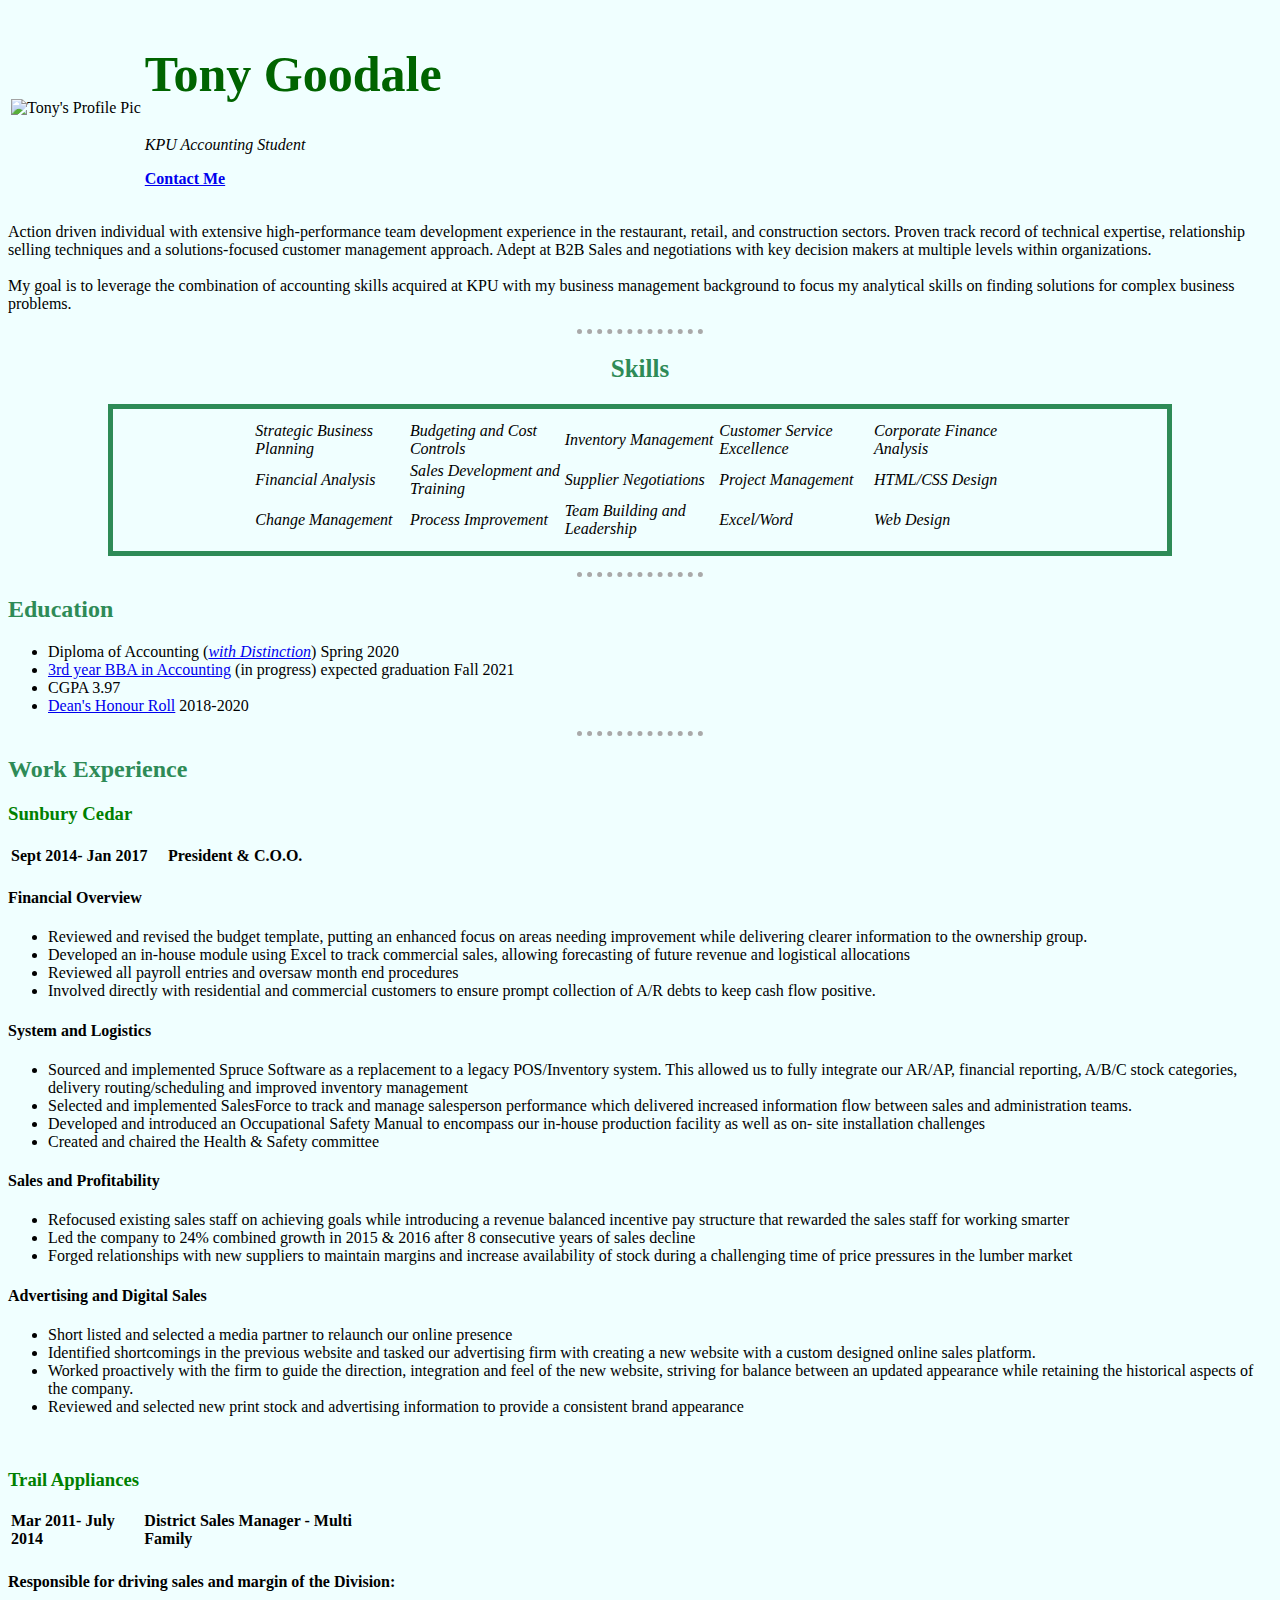
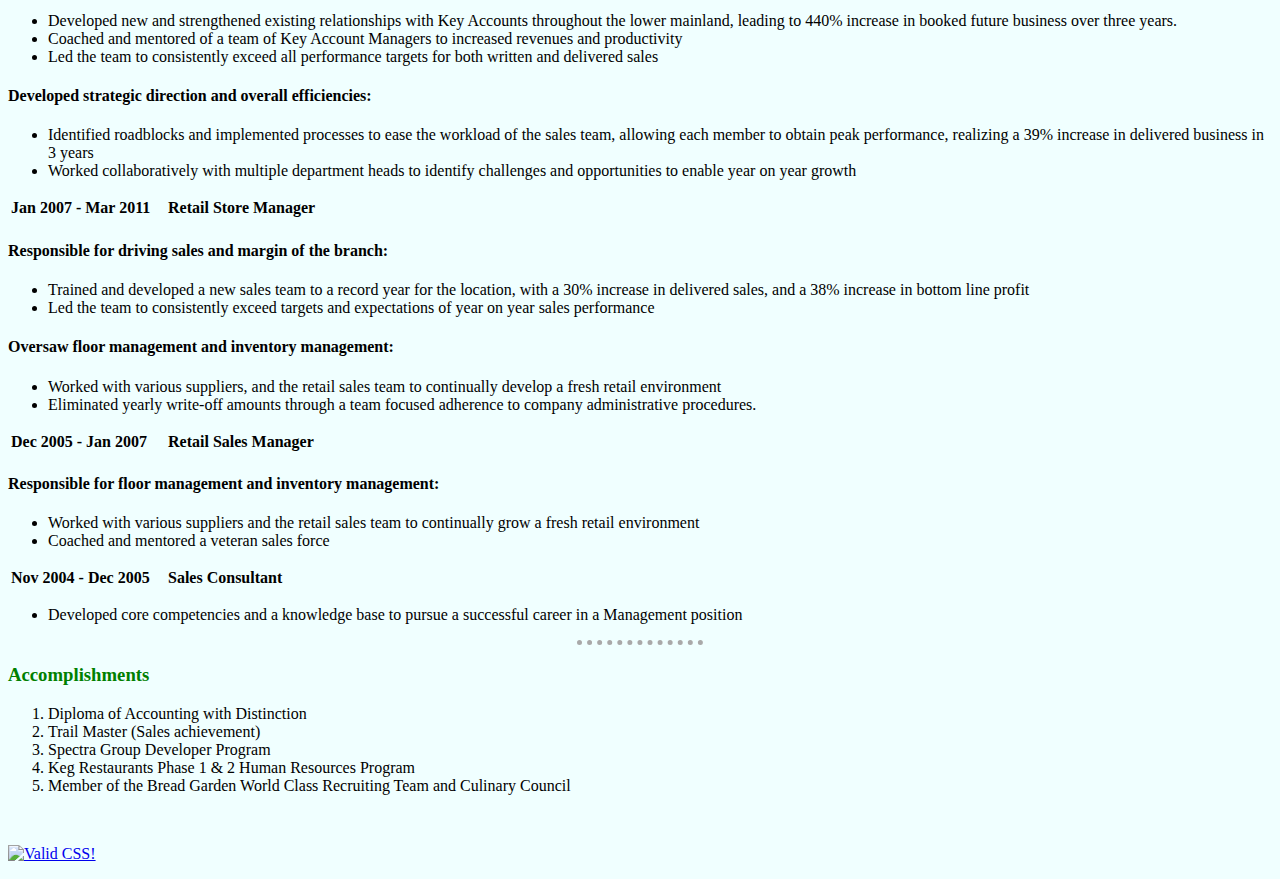
==== commit b516f1d9: "Merge pull request #3 from madmoney99/develop" ====
--- a/index.html
+++ b/index.html
@@ -12,7 +12,7 @@
     <tr>
       <td><img src="Tony_Pic.png" alt="Tony's Profile Pic" width="200" height="200"></td>
       <td>
-        <h1><strong>Tony Goodale</strong></h1>
+        <h1 id="mainname"><strong>Tony Goodale</strong></h1>
         <p><em>KPU Accounting Student</em></p>
         <p><strong><a href="contact_info.html">Contact Me</a></strong></p>
         <p>
@@ -29,147 +29,155 @@
   </p>
   <hr>
   <p>
-  <h2>Skills</h2>
-  <div id="div1">
+  <h2 class="skills">Skills</h2>
+  <div class="div1">
     <table class="table1">
       <tr>
         <td>Strategic Business Planning</td>
         <td>Budgeting and Cost Controls</td>
         <td>Inventory Management</td>
         <td>Customer Service Excellence</td>
-        <td>HTML Coding</td>
+        <td>Corporate Finance Analysis</td>
       </tr>
       <tr>
-        <td>P/L Management </td>
+        <td>Financial Analysis</td>
         <td>Sales Development and Training</td>
         <td>Supplier Negotiations </td>
         <td>Project Management</td>
-        <td>CSS Design</td>
+        <td>HTML/CSS Design</td>
       </tr>
       <tr>
         <td>Change Management</td>
         <td>Process Improvement</td>
         <td>Team Building and Leadership</td>
-        <td>Growth Mindset</td>
+        <td>Excel/Word</td>
         <td>Web Design</td>
       </tr>
     </table>
-    </div>
-    </p>
+  </div>
+  <p>
     <hr>
-    <h2>Education</h2>
-    <ul>
-      <li>Diploma of Accounting (<a href="https://www.kpu.ca/sites/default/files/Policies/AR7%20Graduation%20With%20Distinction%20Policy.pdf" target="_blank"><em>with Distinction</em></a>) Spring 2020 </li>
-      <li><a href="https://kpu.ca/calendar/2018-19/business/accounting/accounting-bba.html" target="_blank">3rd year BBA in Accounting</a> (in progress) expected graduation Fall 2021</li>
-      <li>CGPA 3.97</li>
-      <li><a href="https://www.kpu.ca/sites/default/files/Policies/AR5%20Dean%27s%20Honour%20Roll%20Policy.pdf" target="_blank">Dean's Honour Roll</a> 2018-2020</li>
-    </ul>
-    <hr>
-    <h2>Work Experience</h2>
-    <h3>Sunbury Cedar</h3>
-    <table class="table2">
-      <tr>
-        <td><strong>Sept 2014- Jan 2017</strong></td>
-        <td><strong>President & C.O.O.</strong></td>
-      </tr>
-    </table>
-    <h4>Financial Overview</h4>
-    <ul>
-      <li>Reviewed and revised the budget template, putting an enhanced focus on areas needing improvement while delivering clearer information to the ownership group.</li>
-      <li>Developed an in-house module using Excel to track commercial sales, allowing forecasting of future revenue and logistical allocations</li>
-      <li>Reviewed all payroll entries and oversaw month end procedures</li>
-      <li>Involved directly with residential and commercial customers to ensure prompt collection of A/R debts to keep cash flow positive.</li>
-    </ul>
-    <h4>System and Logistics</h4>
-    <ul>
-      <li>Sourced and implemented Spruce Software as a replacement to a legacy POS/Inventory system. This allowed us to fully integrate our AR/AP, financial reporting, A/B/C stock categories, delivery routing/scheduling and improved inventory
-        management</li>
-      <li>Selected and implemented SalesForce to track and manage salesperson performance which delivered increased information flow between sales and administration teams.</li>
-      <li>Developed and introduced an Occupational Safety Manual to encompass our in-house production facility as well as on- site installation challenges</li>
-      <li>Created and chaired the Health & Safety committee</li>
-    </ul>
-    <h4>Sales and Profitability</h4>
-    <ul>
-      <li>Refocused existing sales staff on achieving goals while introducing a revenue balanced incentive pay structure that rewarded the sales staff for working smarter</li>
-      <li>Led the company to 24% combined growth in 2015 & 2016 after 8 consecutive years of sales decline </li>
-      <li>Forged relationships with new suppliers to maintain margins and increase availability of stock during a challenging time of price pressures in the lumber market</li>
-    </ul>
-    <h4>Advertising and Digital Sales</h4>
-    <ul>
-      <li>Short listed and selected a media partner to relaunch our online presence</li>
-      <li>Identified shortcomings in the previous website and tasked our advertising firm with creating a new website with a custom designed online sales platform.</li>
-      <li>Worked proactively with the firm to guide the direction, integration and feel of the new website, striving for balance between an updated appearance while retaining the historical aspects of the company.</li>
-      <li>Reviewed and selected new print stock and advertising information to provide a consistent brand appearance</li>
-    </ul>
-    <br>
-    <h3>Trail Appliances</h3>
-    <table class="table3">
-      <tr>
-        <td><strong>Mar 2011- July 2014</strong></td>
-        <td><strong>District Sales Manager - Multi Family</strong></td>
-      </tr>
-      </tbody>
-    </table>
-    <h4> Responsible for driving sales and margin of the Division:</h4>
-    <ul>
-      <li>Developed new and strengthened existing relationships with Key Accounts throughout the lower mainland, leading to 440% increase in booked future business over three years.</li>
-      <li>Coached and mentored of a team of Key Account Managers to increased revenues and productivity</li>
-      <li>Led the team to consistently exceed all performance targets for both written and delivered sales</li>
-    </ul>
-    <h4> Developed strategic direction and overall efficiencies:</h4>
-    <ul>
-      <li>Identified roadblocks and implemented processes to ease the workload of the sales team, allowing each member to obtain peak performance, realizing a 39% increase in delivered business in 3 years</li>
-      <li>Worked collaboratively with multiple department heads to identify challenges and opportunities to enable year on year growth</li>
-    </ul>
-    <table class="table2">
-      <tr>
-        <td><strong>Jan 2007 - Mar 2011</strong></td>
-        <td><strong>Retail Store Manager</strong></td>
-      </tr>
-    </table>
-    <h4> Responsible for driving sales and margin of the branch:</h4>
-    <ul>
-      <li>Trained and developed a new sales team to a record year for the location, with a 30% increase in delivered sales, and a 38% increase in bottom line profit</li>
-      <li>Led the team to consistently exceed targets and expectations of year on year sales performance</li>
-    </ul>
-    <h4>Oversaw floor management and inventory management:</h4>
-    <ul>
-      <li>Worked with various suppliers, and the retail sales team to continually develop a fresh retail environment</li>
-      <li>Eliminated yearly write-off amounts through a team focused adherence to company administrative procedures.</li>
-    </ul>
-    <table class="table2">
-      <tr>
-        <td><strong>Dec 2005 - Jan 2007</strong></td>
-        <td><strong>Retail Sales Manager</strong></td>
-      </tr>
-    </table>
-    <h4>Responsible for floor management and inventory management:</h4>
-    <ul>
-      <li>Worked with various suppliers and the retail sales team to continually grow a fresh retail environment</li>
-      <li>Coached and mentored a veteran sales force</li>
-    </ul>
-    <table class="table2">
-      <tr>
-        <td><strong>Nov 2004 - Dec 2005</strong></td>
-        <td><strong>Sales Consultant</strong></td>
-      </tr>
-    </table>
-    <ul>
-      <li>Developed core competencies and a knowledge base to pursue a successful career in a Management position</li>
-    </ul>
-    <hr>
-    <!--Add additional job history?-->
-    <p>
-    <h3>Accomplishments</h3>
-    <ol>
-      <li>Diploma of Accounting with Distinction</li>
-      <li>Trail Master (Sales achievement)</li>
-      <li>Spectra Group Developer Program</li>
-      <li>Keg Restaurants Phase 1 & 2 Human Resources Program</li>
-      <li>Member of the Bread Garden World Class Recruiting Team and Culinary Council</li>
-    </ol>
-    <!-- change this back to regular list after semester-->
-    <br>
+  <h2>Education</h2>
+  <ul>
+    <li>Diploma of Accounting (<a href="https://www.kpu.ca/sites/default/files/Policies/AR7%20Graduation%20With%20Distinction%20Policy.pdf" target="_blank"><em>with Distinction</em></a>) Spring 2020 </li>
+    <li><a href="https://kpu.ca/calendar/2018-19/business/accounting/accounting-bba.html" target="_blank">3rd year BBA in Accounting</a> (in progress) expected graduation Fall 2021</li>
+    <li>CGPA 3.97</li>
+    <li><a href="https://www.kpu.ca/sites/default/files/Policies/AR5%20Dean%27s%20Honour%20Roll%20Policy.pdf" target="_blank">Dean's Honour Roll</a> 2018-2020</li>
+  </ul>
+  <hr>
+  <h2>Work Experience</h2>
+  <h3>Sunbury Cedar</h3>
+  <table class="table2">
+    <tr>
+      <td><strong>Sept 2014- Jan 2017</strong></td>
+      <td><strong>President & C.O.O.</strong></td>
+    </tr>
+  </table>
+  <h4>Financial Overview</h4>
+  <ul>
+    <li>Reviewed and revised the budget template, putting an enhanced focus on areas needing improvement while delivering clearer information to the ownership group.</li>
+    <li>Developed an in-house module using Excel to track commercial sales, allowing forecasting of future revenue and logistical allocations</li>
+    <li>Reviewed all payroll entries and oversaw month end procedures</li>
+    <li>Involved directly with residential and commercial customers to ensure prompt collection of A/R debts to keep cash flow positive.</li>
+  </ul>
+  <h4>System and Logistics</h4>
+  <ul>
+    <li>Sourced and implemented Spruce Software as a replacement to a legacy POS/Inventory system. This allowed us to fully integrate our AR/AP, financial reporting, A/B/C stock categories, delivery routing/scheduling and improved inventory
+      management</li>
+    <li>Selected and implemented SalesForce to track and manage salesperson performance which delivered increased information flow between sales and administration teams.</li>
+    <li>Developed and introduced an Occupational Safety Manual to encompass our in-house production facility as well as on- site installation challenges</li>
+    <li>Created and chaired the Health & Safety committee</li>
+  </ul>
+  <h4>Sales and Profitability</h4>
+  <ul>
+    <li>Refocused existing sales staff on achieving goals while introducing a revenue balanced incentive pay structure that rewarded the sales staff for working smarter</li>
+    <li>Led the company to 24% combined growth in 2015 & 2016 after 8 consecutive years of sales decline </li>
+    <li>Forged relationships with new suppliers to maintain margins and increase availability of stock during a challenging time of price pressures in the lumber market</li>
+  </ul>
+  <h4>Advertising and Digital Sales</h4>
+  <ul>
+    <li>Short listed and selected a media partner to relaunch our online presence</li>
+    <li>Identified shortcomings in the previous website and tasked our advertising firm with creating a new website with a custom designed online sales platform.</li>
+    <li>Worked proactively with the firm to guide the direction, integration and feel of the new website, striving for balance between an updated appearance while retaining the historical aspects of the company.</li>
+    <li>Reviewed and selected new print stock and advertising information to provide a consistent brand appearance</li>
+  </ul>
+  <br>
+  <h3>Trail Appliances</h3>
+  <table class="table3">
+    <tr>
+      <td><strong>Mar 2011- July 2014</strong></td>
+      <td><strong>District Sales Manager - Multi Family</strong></td>
+    </tr>
+    </tbody>
+  </table>
+  <h4> Responsible for driving sales and margin of the Division:</h4>
+  <ul>
+    <li>Developed new and strengthened existing relationships with Key Accounts throughout the lower mainland, leading to 440% increase in booked future business over three years.</li>
+    <li>Coached and mentored of a team of Key Account Managers to increased revenues and productivity</li>
+    <li>Led the team to consistently exceed all performance targets for both written and delivered sales</li>
+  </ul>
+  <h4> Developed strategic direction and overall efficiencies:</h4>
+  <ul>
+    <li>Identified roadblocks and implemented processes to ease the workload of the sales team, allowing each member to obtain peak performance, realizing a 39% increase in delivered business in 3 years</li>
+    <li>Worked collaboratively with multiple department heads to identify challenges and opportunities to enable year on year growth</li>
+  </ul>
+  <table class="table2">
+    <tr>
+      <td><strong>Jan 2007 - Mar 2011</strong></td>
+      <td><strong>Retail Store Manager</strong></td>
+    </tr>
+  </table>
+  <h4> Responsible for driving sales and margin of the branch:</h4>
+  <ul>
+    <li>Trained and developed a new sales team to a record year for the location, with a 30% increase in delivered sales, and a 38% increase in bottom line profit</li>
+    <li>Led the team to consistently exceed targets and expectations of year on year sales performance</li>
+  </ul>
+  <h4>Oversaw floor management and inventory management:</h4>
+  <ul>
+    <li>Worked with various suppliers, and the retail sales team to continually develop a fresh retail environment</li>
+    <li>Eliminated yearly write-off amounts through a team focused adherence to company administrative procedures.</li>
+  </ul>
+  <table class="table2">
+    <tr>
+      <td><strong>Dec 2005 - Jan 2007</strong></td>
+      <td><strong>Retail Sales Manager</strong></td>
+    </tr>
+  </table>
+  <h4>Responsible for floor management and inventory management:</h4>
+  <ul>
+    <li>Worked with various suppliers and the retail sales team to continually grow a fresh retail environment</li>
+    <li>Coached and mentored a veteran sales force</li>
+  </ul>
+  <table class="table2">
+    <tr>
+      <td><strong>Nov 2004 - Dec 2005</strong></td>
+      <td><strong>Sales Consultant</strong></td>
+    </tr>
+  </table>
+  <ul>
+    <li>Developed core competencies and a knowledge base to pursue a successful career in a Management position</li>
+  </ul>
+  <hr>
+  <!--Add additional job history?-->
+  <p>
+  <h3>Accomplishments</h3>
+  <ol>
+    <li>Diploma of Accounting with Distinction</li>
+    <li>Trail Master (Sales achievement)</li>
+    <li>Spectra Group Developer Program</li>
+    <li>Keg Restaurants Phase 1 & 2 Human Resources Program</li>
+    <li>Member of the Bread Garden World Class Recruiting Team and Culinary Council</li>
+  </ol>
+  <!-- change this back to regular list after semester-->
+  <br>
+  <p>
+      <a href="http://jigsaw.w3.org/css-validator/check/referer">
+          <img style="border:0;width:88px;height:31px"
+              src="http://jigsaw.w3.org/css-validator/images/vcss"
+              alt="Valid CSS!" />
+      </a>
+  </p>
 </body>
 
+
 </html>
--- a/css/styles.css
+++ b/css/styles.css
@@ -1,3 +1,4 @@
+/******************TAG SELECTORS******************/
 body {
   background-color: azure;
 }
@@ -8,6 +9,31 @@
   border-color: darkgray;
   border-width: 5px;
   width: 10%;
+}
+
+h1 {
+  color: darkgreen;
+}
+
+h2 {
+  color: seagreen;
+}
+
+h3 {
+  color: green;
+}
+
+/******************CLASS SELECTORS******************/
+.div1 {
+  border: 5px solid seagreen;
+  padding: 10px;
+  margin-left: 100px;
+  margin-right: 100px;
+}
+
+.skills {
+  font-size: 25px;
+  text-align: center;
 }
 
 .table1 {
@@ -32,21 +58,7 @@
   table-layout: auto;
 }
 
-#div1 {
-  border: 5px solid seagreen;
-  padding: 10px;
-  margin-left: 100px;
-  margin-right: 100px;
+/******************ID SELECTORS******************/
+#mainname {
+  font-size: 50px;
 }
-
-h1 {
-  color: darkgreen;
-}
-
-h2 {
-  color: seagreen;
-}
-
-h3 {
-  color: green;
-}
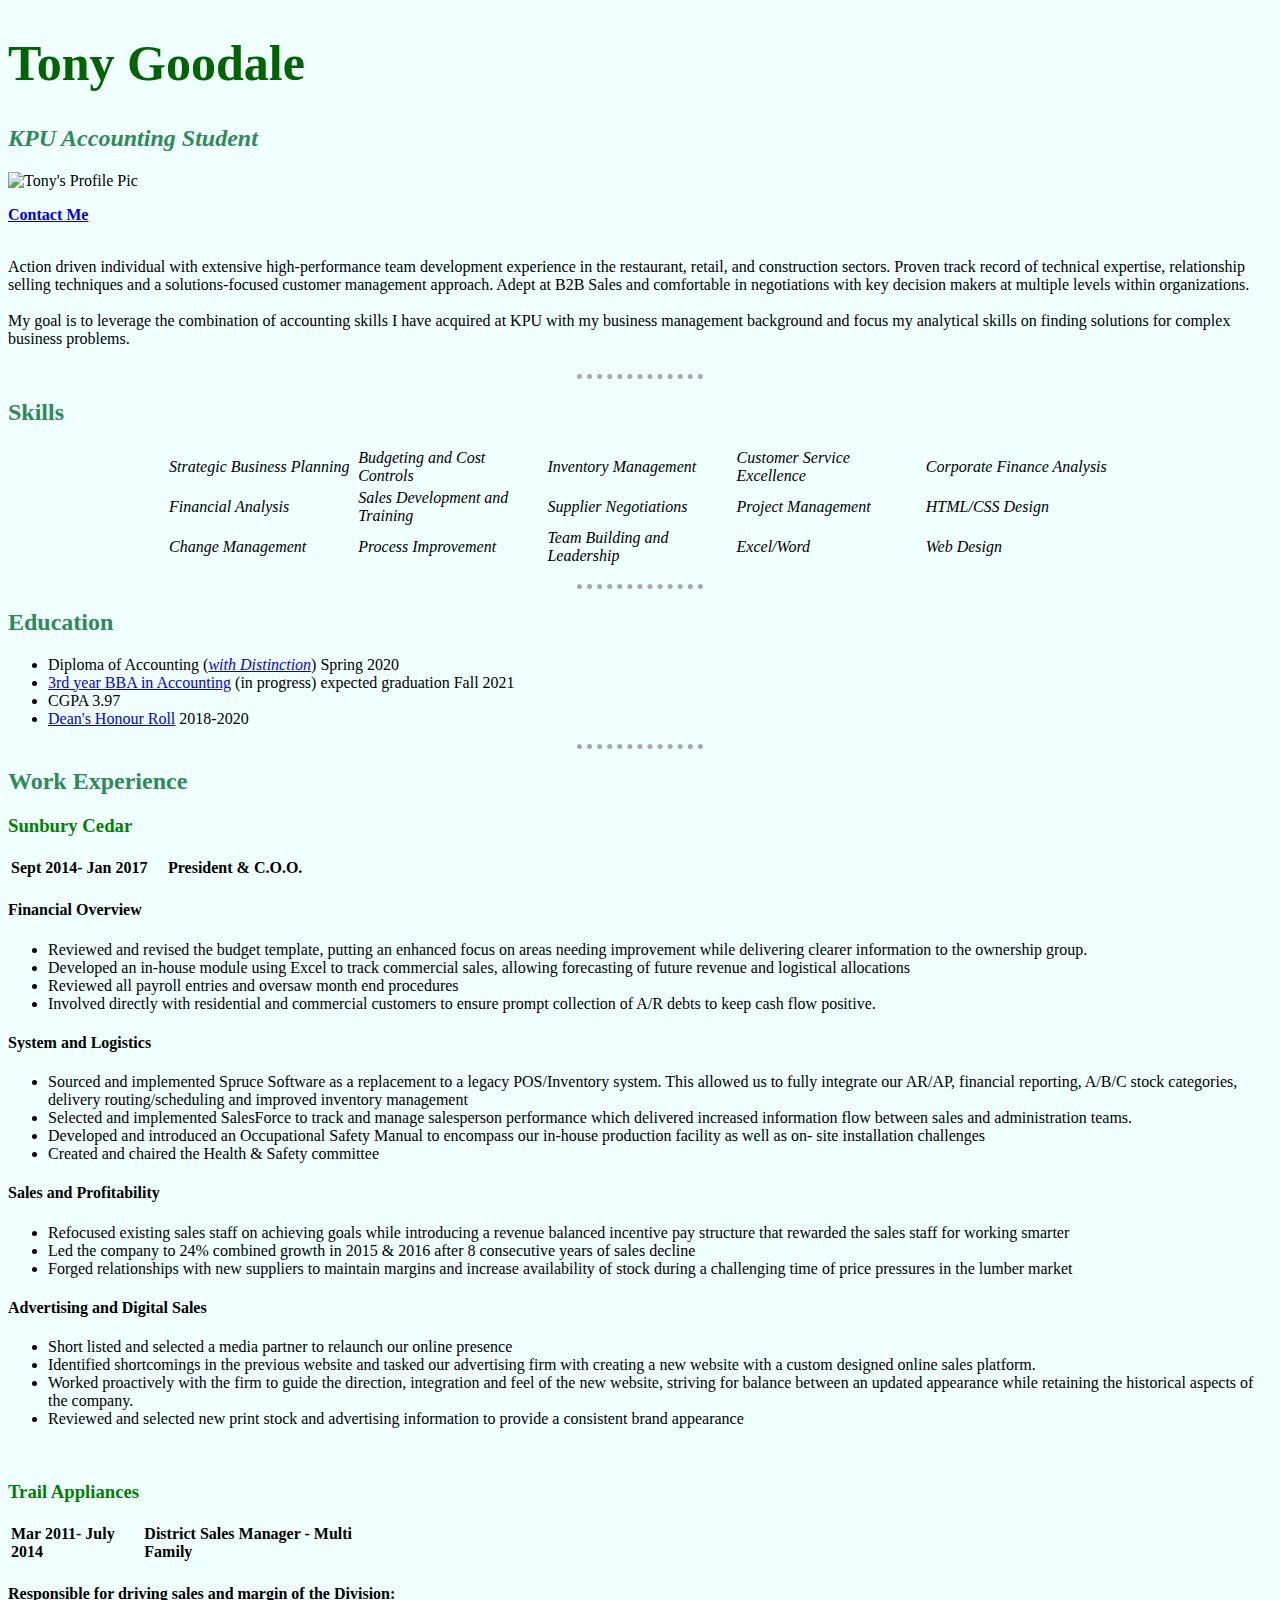
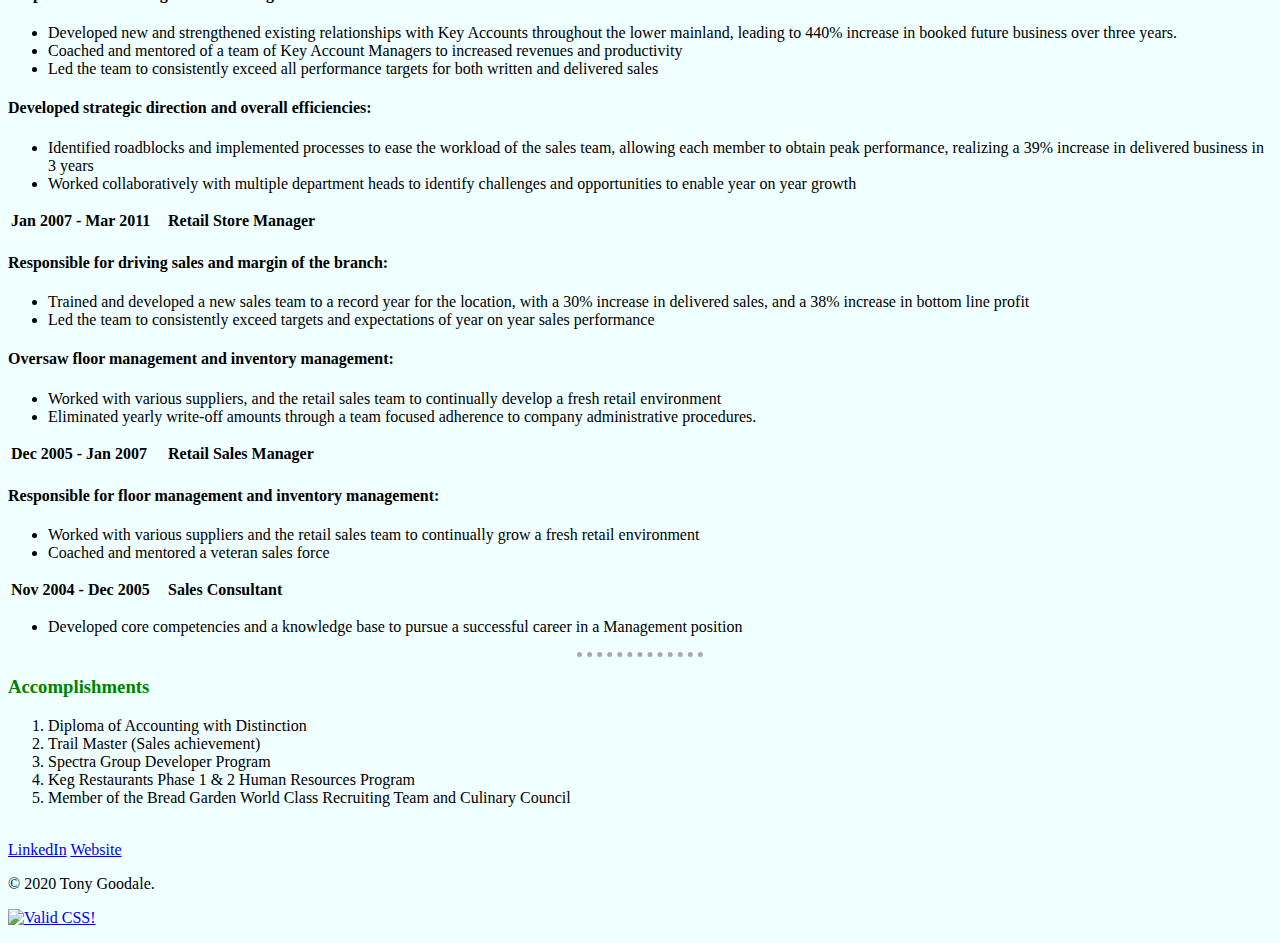
==== commit 88aaf30b: "Update index.html" ====
--- a/index.html
+++ b/index.html
@@ -5,32 +5,32 @@
   <meta charset="utf-8">
   <title>Tony's Personal Site</title>
   <link rel="stylesheet" href="css/styles.css">
+  <link rel="shortcut icon" href="favicon.ico">
 </head>
 
 <body>
-  <table>
-    <tr>
-      <td><img src="Tony_Pic.png" alt="Tony's Profile Pic" width="200" height="200"></td>
-      <td>
-        <h1 id="mainname"><strong>Tony Goodale</strong></h1>
-        <p><em>KPU Accounting Student</em></p>
-        <p><strong><a href="contact_info.html">Contact Me</a></strong></p>
-        <p>
-      </td>
-    </tr>
-  </table>
+  <div class="header">
+    <h1 id="mainname"><strong>Tony Goodale</strong></h1>
+    <em>
+      <h2>KPU Accounting Student</h2>
+    </em>
+    <img src="Tony_Pic.png" alt="Tony's Profile Pic" width="200" height="200">
+    <p><strong><a href="contact_info.html">Contact Me</a></strong></p>
+  </div>
+  <br>
   <!--This section needs additional info and a rewrite-->
-  <p>Action driven individual with extensive high-performance team development experience in the restaurant, retail, and construction sectors. Proven track record of technical expertise, relationship selling techniques and a solutions-focused
+  <div class="intro">
+    Action driven individual with extensive high-performance team development experience in the restaurant, retail, and construction sectors. Proven track record of technical expertise, relationship selling techniques and a solutions-focused
     customer
-    management approach. Adept at B2B Sales and negotiations with key decision makers at multiple levels within organizations.
+    management approach. Adept at B2B Sales and comfortable in negotiations with key decision makers at multiple levels within organizations.
     <br>
     <br>
-    My goal is to leverage the combination of accounting skills acquired at KPU with my business management background to focus my analytical skills on finding solutions for complex business problems.
-  </p>
+    My goal is to leverage the combination of accounting skills I have acquired at KPU with my business management background and focus my analytical skills on finding solutions for complex business problems.
+  </div>
+  <br>
   <hr>
-  <p>
-  <h2 class="skills">Skills</h2>
-  <div class="div1">
+  <h2 class="centerhead">Skills</h2>
+  <div class="skillborder">
     <table class="table1">
       <tr>
         <td>Strategic Business Planning</td>
@@ -170,14 +170,16 @@
   </ol>
   <!-- change this back to regular list after semester-->
   <br>
+  <div class="bottom-container">
+    <a class="footer-link" href="https://www.linkedin.com/in/tony-goodale-48550441/">LinkedIn</a>
+    <a class="footer-link" href="https://madmoney99.github.io/info1213a1/">Website</a>
+    <p>© 2020 Tony Goodale.</p>
+  </div>
   <p>
-      <a href="http://jigsaw.w3.org/css-validator/check/referer">
-          <img style="border:0;width:88px;height:31px"
-              src="http://jigsaw.w3.org/css-validator/images/vcss"
-              alt="Valid CSS!" />
-      </a>
+    <a href="http://jigsaw.w3.org/css-validator/check/referer">
+      <img style="border:0;width:88px;height:31px" src="http://jigsaw.w3.org/css-validator/images/vcss" alt="Valid CSS!" />
+    </a>
   </p>
 </body>
 
-
 </html>
